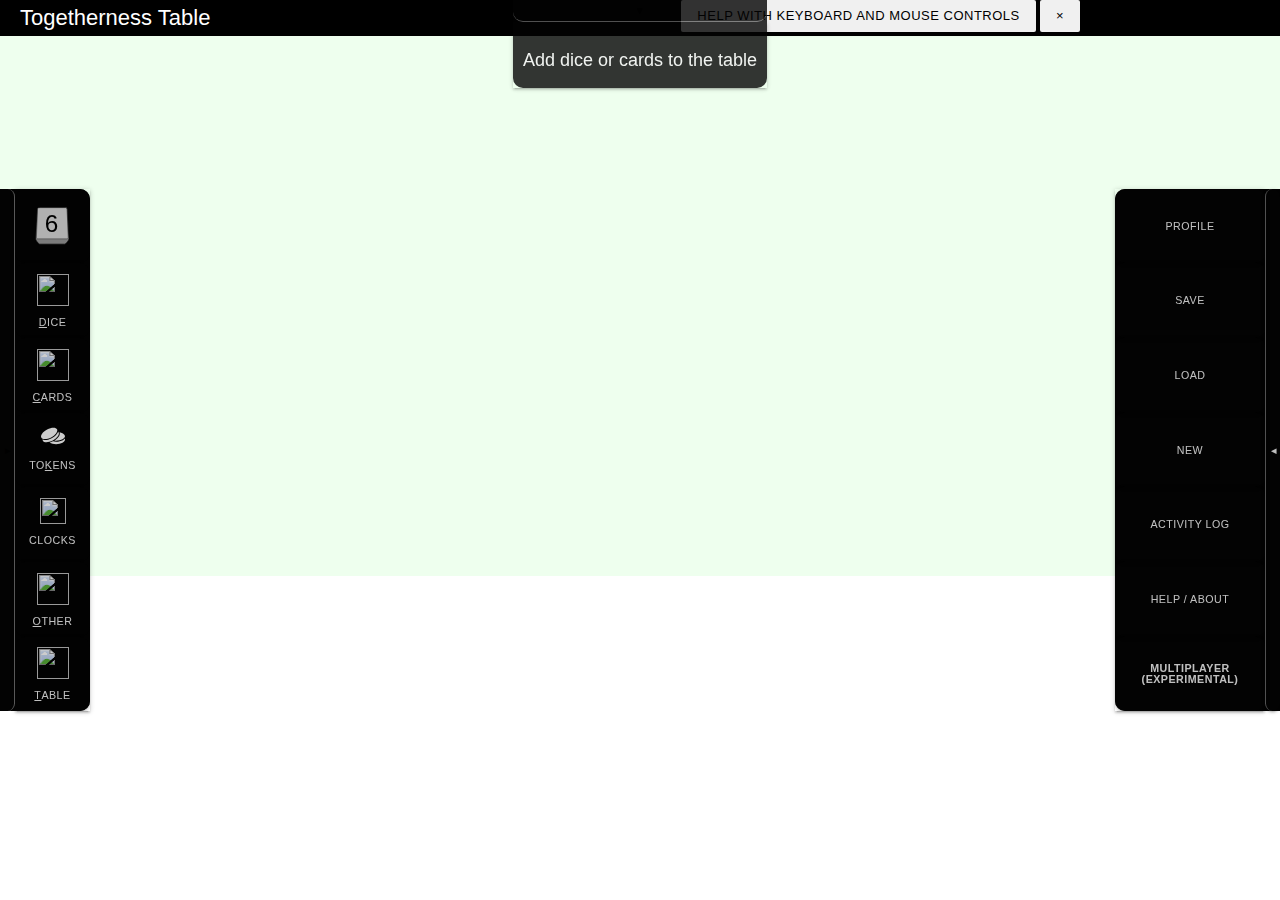
==== src/index.html @ b3a234d8 "aesthetic upgrade" ====
<html>
<head>
<title>Togetherness Table</title>
<meta charset="utf-8">

<!--
 The SVG viewport is the scrolling / panning / zooming area, so
 prevent touch events from zooming into the page
 ( from https://www.html5rocks.com/en/mobile/touchandmouse/ )
-->
<meta name="viewport" content="width=device-width,user-scalable=no">

<script src="./multiplayer.js"></script><!-- should be imported before togetherjs -->
<script src="https://togetherjs.com/togetherjs-min.js"></script>
<script src="./svg_draggable.js"></script>
<script src="./base32.js"></script>
<script src="./storage.js"></script>
<script src="./svg.js"></script>
<script src="./ui.js"></script>
<script src="./userlog.js"></script>
<script src="./index.js"></script>
<script src="./spatial.js"></script>
<script src="./js/select_box.js"></script>
<script src="./js/svg_dom_json.js"></script>
<script src="./physicsjs-full.js"></script>

<script src="https://cdnjs.cloudflare.com/ajax/libs/gsap/3.5.1/gsap.js"></script>

<!-- polyfill Promises for Internet Explorer -->
<script src="https://cdn.jsdelivr.net/npm/promise-polyfill@8/dist/polyfill.min.js"></script>

<link rel="stylesheet" type="text/css" href="animate.css">
<link rel="stylesheet" type="text/css" href="index.css">

<link rel="stylesheet" href="https://cdnjs.cloudflare.com/ajax/libs/materialize/1.0.0/css/materialize.min.css">
<script src="https://cdnjs.cloudflare.com/ajax/libs/materialize/1.0.0/js/materialize.min.js"></script>
<!--
<link rel="stylesheet" href="/lib/materialize/materialize.min.css">
<script src="/lib/materialize/materialize.min.js"></script>
-->
<script src="/lib/pouchdb.js"></script>

<style type="text/css" />
@font-face {
  font-family: SubotypeSteady;
  src: url("subotype_steady.otf") format("opentype");
}
</style>


</head>

<script>
var table_border_rect
var svg_table
var layer_bg
var layer_mats
var layer_objects
var layer_ui
var viewport
var origViewportSize


async function initNewTable() {
  if (viewport.node.querySelector('#svg_table')) {
    viewport.node.removeChild(viewport.node.querySelector('#svg_table'))
  }
  function createLayer(name) {
    layer = svg_table.group()
    layer.attr({
      id: name,
    })
    layer.addClass('layer')
    layer.addClass(name)
    return layer
  }
  let el = document.createElementNS(SVG.ns, 'svg')
  svg_table = SVG.adopt(el)
  svg_table.attr({
    id: 'svg_table',
    width: origViewportSize[0],
    height: origViewportSize[1],
  })

  pattern = svg_table.defs().pattern()
  pattern.attr({
    id: 'bg_pattern',
    width: 100,
    height: 100,
    x: 0,
    y: 0,
  })
  pattern_img = pattern.image()
  pattern_img.attr({
    id: 'bg_pattern_image',
    width: 100,
    height: 100,
    href: 'svg/bg_greentile.svg',
  })

  bgrect = svg_table.rect()
  bgrect.attr({
     id: 'table_bgrect',
     x: 0,
     y: 0,
     width: svg_table.width(),
     height: svg_table.height(),
     fill: 'url(#bg_pattern)',
     stroke: 'none',
  })
  svg_table.add(bgrect)

  let table_runner = await import_foreign_svg('svg/table_runner.svg')
  table_runner.attr({
    width: origViewportSize[0] + 300,
    height: origViewportSize[1] + 210,
    x: -150,
    y: -105,
  })
  svg_table.add(table_runner)


  layer_bg = createLayer('layer_bg')
  layer_mats = createLayer('layer_mats')
  layer_objects = createLayer('layer_objects')
  layer_ui = createLayer('layer_ui')
  viewport.add(svg_table)
  makeDraggable(SVG.adopt(byId('svg_viewport')), svg_table)
  multiplayer.initObserver('layer_mats', layer_mats.node)
  multiplayer.initObserver('layer_objects', layer_objects.node)
  multiplayer.initObserver('layer_ui', layer_ui.node)

  storage.newTable(svg_table.node)
}

async function initPreviousTable() {
  let el = await storage.loadTable(storage.getPreference('last_table'))
  svg_table = SVG.adopt(el)

  layer_bg = SVG.adopt(el.querySelector('#layer_mats'))
  layer_mats = SVG.adopt(el.querySelector('#layer_mats'))
  layer_objects = SVG.adopt(el.querySelector('#layer_objects'))
  layer_ui = SVG.adopt(el.querySelector('#layer_ui'))
  load_all_necessary_scripts(el)
  viewport.add(svg_table)
  makeDraggable(SVG.adopt(byId('svg_viewport')), svg_table)
  multiplayer.initObserver('layer_mats', layer_mats.node)
  multiplayer.initObserver('layer_objects', layer_objects.node)
  multiplayer.initObserver('layer_ui', layer_ui.node)
}

function becomeTableHost() {
  storage.newTable(svg_table.node)
}

SVG.on(document, 'DOMContentLoaded', async() => {
  storage.setDefaultPreferences()
  storage.init()

  // Override the id-generating function of the svg.js library
  SVG.eid = (name) => {
    return name + '_' + base32.short_id()
  }

  function landscapeOrPortrait() {
    let bodyEl = qs('body')
    if (bodyEl.clientHeight > bodyEl.clientWidth) {
      // 'portrait'
      origViewportSize = [800,1200]
    } else {
      // 'landscape'
      origViewportSize = [1200,800]
    }
  }
  landscapeOrPortrait()

  viewport = SVG('gamearea')
  viewport.attr({
    id: 'svg_viewport',
    overflow: 'scroll',
    width: qs('body').clientWidth,
    viewBox: `0 0 ${origViewportSize[0]} ${origViewportSize[1]}`,
  })
  viewport.style('overflow', 'scroll')
  viewport.style('background-image', 'url(svg/viewport.svg)')
  viewport.style('background-size', 'cover')

  table_border_rect = viewport.rect()
  table_border_rect.attr({
     x: -1,
     y: -1,
     rx: 0,
     ry: 0,
     width: origViewportSize[0] + 2,
     height: origViewportSize[1] + 2,
     fill: 'none',
     stroke: 'black',
     'stroke-width': 10,
     'stroke-opacity': 0.2,
  })

  if (storage.getPreference('last_table')) {
    await initPreviousTable()
  } else {
    await initNewTable()
  }

  window.addEventListener("resize", viewportToGameArea)

  // Initialize modals
  instances = M.Modal.init(document.querySelectorAll('.modal'), {
    opacity: 0.75,
  });

  ui.initializeViewport(viewport.node)
  ui.initializeDragSelectBox(viewport.node)

  storage.newViewport(viewport.node.outerHTML)

  var uiButtonObserver = new MutationObserver((mutations) => {
    // console.log('---------------mutation obs', mutations)
    ui.updateButtons()
  })
  uiButtonObserver.observe(layer_ui.node, {
    attributes: true,
    childList: true,
    subtree: true,
  })

})

var currentZoom = 1.0;
function zoom(inOrOut) {
  zooms = {
    0.5: { out: 0.5, in: 0.6 },
    0.6: { out: 0.5, in: 0.7 },
    0.7: { out: 0.6, in: 0.8 },
    0.8: { out: 0.7, in: 0.9 },
    0.9: { out: 0.8, in: 1.0 },
    1.0: { out: 0.9, in: 1.25 },
    1.25: { out: 1.0, in: 1.5 },
    1.5: { out: 1.25, in: 1.75 },
    1.75: { out: 1.5, in: 1.75 },
  }
  let oldZoom = currentZoom
  currentZoom = zooms[currentZoom][inOrOut];
  // console.log("c", currentZoom, "o", oldZoom)
  if (oldZoom === currentZoom) {
    return
  }
  let w_prime = parseInt(origViewportSize[0] * currentZoom)
  let h_prime = parseInt(origViewportSize[1] * currentZoom)
  viewport.node.setAttribute('width', w_prime)
  viewport.node.setAttribute('height', h_prime)
  viewport.node.setAttribute(
    'viewBox',
    `0 0 ${svg_table.width()} ${svg_table.height()}`
  )
  viewportToGameArea()
}

function viewportToGameArea() {
  let g = byId('gamearea')
  viewport.width(g.clientWidth)
  viewport.height(g.clientHeight)
}

function downKey(e) {
  // console.log('downkey', e)
  let pressedKey = e.key.toLowerCase()
  if (e.isComposing) { return }
  if (e.altKey || e.shiftKey || e.metaKey || e.ctrlKey) { return }
  if (e.target.selectionStart !== undefined) { // text entry or textarea
    return
  }
  let buttons = document.querySelectorAll('[accessKey=' + pressedKey +']')
  if (buttons.length > 1) {
    console.error('Two buttons have the same accessKey', x.accessKey)
    return
  } else if (buttons.length === 1) {
    buttons[0].click()
  }
}

window.addEventListener('load', () => {
  document.querySelector('body').addEventListener('keydown', downKey)
  load_profile_ui()
  loadPrototypeTokens()
  loadPrototypeDice()
  TogetherJSConfig_getUserColor = function() {
    return storage.getPreference('user_color')
  }
  TogetherJSConfig_getUserName = function() {
    return storage.getPreference('username')
  };
  TogetherJSConfig_findRoom = storage._db.name
})

</script>

<body>

<!-- ============================================================GAMEAREA -->
<!-- ==================================================================== -->
<style>
#topbar {
  width: 100%;
  height: 36px;
  background-color: #000;
  text-align: left;
}
#topbar h1 {
  line-height: 36px;
  font-size: 22px;
  color: #fff;
  margin: 0px 20px;
}
#gamearea {
  max-width: 100%;
  min-width: 80%;
  min-height: 60%;
  background-color: #efe;
}
@media screen and (max-width: 900px) {
  #gamearea {
    margin-top: 10px;
    max-width: 100vw;
    height: calc(100vh - 10px);
  }
}
</style>

<div id="topbar">
<h1>Togetherness Table</h1>
</div>
  <div id="gamearea"/>
  </div>
<!-- ==================================================================== -->
<!-- ===========================================================/GAMEAREA -->

<!-- =================================================================HUD -->
<div class="hud_overlay" id="hud_overlay_left">
<style>
.hud_overlay {
  z-index: 100;
  pointer-events: none;
}
#hud_overlay_left {
  position: fixed;
  top: 0;
  left: 0;
  bottom: 0;
  height: auto;
  display: flex;
  flex-direction: column;
  justify-content: center;
}

#hud_overlay_right {
  position: fixed;
  top: 0;
  right: 0;
  bottom: 0;
  height: auto;
  display: flex;
  flex-direction: column;
  justify-content: center;
}

#hud_overlay_top {
  position: fixed;
  top: 0;
  right: 0;
  left: 0;
  height: auto;
  display: flex;
  flex-direction: row;
  justify-content: center;
}

.hudmenu {
  pointer-events: auto;
  position: relative;
  background-color: #030303;
}

.hudmenu-left {
  border-top-right-radius: 10px;
  border-bottom-right-radius: 10px;
  display: flex;
  flex-direction: row;
}
.hudmenu-right {
  border-top-left-radius: 10px;
  border-bottom-left-radius: 10px;
  display: flex;
  flex-direction: row-reverse;
}
.hudmenu-top {
  border-bottom-left-radius: 10px;
  border-bottom-right-radius: 10px;
}

.hudmenu-left .collapsible {
  max-width: 75px;
  display: flex;
  flex-direction: column;
}
.hudmenu-right .collapsible {
  max-width: 150px;
  display: flex;
  flex-direction: column;
}
.collapsetoggle {
  line-height: 100%;
}
.hudmenu-left .collapsetoggle {
  padding: 5px;
  height: 100%;
  min-width: 10px;
  max-width: 15px;
  border: none;
  border-right: 1px solid rgb(200,200,200,0.5);
}
.hudmenu-right .collapsetoggle {
  padding: 5px;
  height: 100%;
  min-width: 10px;
  max-width: 15px;
  border: none;
  border-left: 1px solid rgb(200,200,200,0.5);
}

.hudmenu-left .collapsetoggle:after {
  content:" ▸";
}
.hudmenu-right .collapsetoggle:after {
  content:" ◂";
}
.collapsed > .collapsible {
  margin: 0px;
}
.hudmenu-left.collapsed > .collapsible {
  max-width: 0px;
}
.hudmenu-right.collapsed > .collapsible {
  max-width: 0px;
}
.hudmenu-top.collapsed > .collapsible {
  max-height: 0px;
}

@media only screen and (max-width: 900px) {
  .hudmenu {
    top: auto;
    bottom: 0;
  }
  .hudmenu-right {
    left: auto;
    right: 0;
  }
  #hud_overlay_left {
    justify-content: flex-end;
  }
  #hud_overlay_right {
    justify-content: flex-end;
  }

  .hudmenu-left {
    border-top-right-radius: 10px;
    border-top-left-radius: 10px;
    border-bottom-right-radius: 0px;
    display: flex;
    flex-direction: column-reverse;
  }
  .hudmenu-right {
    border-top-right-radius: 10px;
    border-top-left-radius: 10px;
    border-bottom-left-radius: 0px;
    display: flex;
    flex-direction: column-reverse;
  }
  .hudmenu-left .collapsetoggle {
    height: 20px;
    padding: 5px;
    width: 100%;
    min-width: 75px;
    max-width: auto;
    border: none;
    border-top: 1px solid rgb(200,200,200,0.5);
  }
  .hudmenu-right .collapsetoggle {
    height: 20px;
    padding: 5px;
    width: 100%;
    min-width: 150px;
    max-width: auto;
    border: none;
    border-top: 1px solid rgb(200,200,200,0.5);
  }
  .hudmenu-left .collapsetoggle:after {
    content:" ▲";
  }
  .hudmenu-right .collapsetoggle:after {
    content:" ▲";
  }
  .hudmenu-left.collapsed > .collapsible {
    max-width: auto;
    max-height: 0px;
  }
  .hudmenu-right.collapsed > .collapsible {
    max-width: auto;
    max-height: 0px;
  }
  .hudmenu-top.collapsed > .collapsible {
    max-height: 0px;
  }

}

.hudmenu button {
  min-width: 7em;
  min-height: 7em;
  padding: 1em;
  font-size: 8pt;
  border-radius: 10px;
  background-color: #030303;
}

.hudmenu-right button {
}
.hudmenu .btn {
  opacity: 80%;
  color: #f0f0f0;
}
.hudmenu .btn:hover {
  background-color: #000000;
  opacity: 100%;
  color: #ffffff;
}
.hudmenu .btn:focus {
  background-color: #a0a0a0;
}
.hudmenu button[accessKey]::first-letter {
  text-decoration: underline;
}
@media only screen and (max-height: 600px) {
  .hudmenu button {
    min-height: 3em;
  }
}

.collapsegroup > .collapsible {
  overflow: hidden;
  transition: 0.2s ease-out;
  margin: 0px;
  border: none;
}
.collapsetoggle:after {
  content:" ▾";
}
.collapsed > .collapsetoggle:after {
  content:"☰";
}

</style>
<script>
// Do not scroll when swiping around on a menu
window.addEventListener('load', () => {
  document.querySelectorAll('.hudmenu').forEach(el => {
    el.addEventListener('scroll', (evt) => {
      evt.preventDefault()
      evt.stopPropagation()
    })
    el.addEventListener('touchmove', (evt) => {
      evt.preventDefault()
      evt.stopPropagation()
    })
  })
  document.querySelectorAll('.hudmenu .collapsetoggle').forEach(el => {
    el.addEventListener('click', (e) => {
      cgroup = e.target.closest('.collapsegroup')
      cgroup.classList.toggle('active')
      cgroup.classList.toggle('collapsed')
    })
  })
})
</script>
</script>
<section class="hudmenu hudmenu-left collapsegroup" >
  <button class="collapsetoggle" name="toggle_table_buttons"></button>
  <div class="collapsible">

    <button id="quick_die_button" class="btn btn-small"
      onclick="ui.clickQuickButton()"
      title="Clone the selected object"
      >
      <img src="svg/v1/dice_d6.svg"  height="48" />
    </button>

    <div id="dice_button_wrapper">
    <style>
    #dice_button_slide {
      display: none;
    }
    #dice_button_slide td {
      padding: 0px;
    }
    #dice_button_wrapper:hover #dice_button_slide {
      display: inline-block;
      position: absolute;
    }
    </style>
    <button id="dice_dialog_button" class="btn btn-small modal-trigger"
      accesskey="d"
      data-target="dialog_dice"
      data-dialog-id="dialog_dice">
      <img src="img/cubes.svg" height="32" />
      <u>D</u>ice
    </button>
    <div id="dice_button_slide">
        <table><tr>
        <td>
          <button class="btn" id="slide_dice_button_d4"
            onclick="add_object('svg/v1/dice_d4.svg', {
              color: getChosenDiceColor(),
            })"
            >
            <img src="svg/v1/dice_d4.svg" height="48" />
          </button>
        </td>
        <td>
          <button class="btn" id="slide_dice_button_d6"
            onclick="add_object('svg/v1/dice_d6.svg', {
              color: getChosenDiceColor(),
            })"
            >
            <img src="svg/v1/dice_d6.svg" height="48" />
          </button>
        </td>
        <td>
          <button class="btn" id="slide_dice_button_d8"
            onclick="add_object('svg/v1/dice_d8.svg', {
              color: getChosenDiceColor(),
            })"
            >
            <img src="svg/v1/dice_d8.svg" height="48" />
          </button>
        </td>
        <td>
          <button class="btn" id="slide_dice_button_d10"
            onclick="add_object('svg/v1/dice_d10.svg', {
              color: getChosenDiceColor(),
            })"
            >
            <img src="svg/v1/dice_d10.svg" height="48" />
          </button>
        </td>
        <td>
          <button class="btn" id="slide_dice_button_d12"
            onclick="add_object('svg/v1/dice_d12.svg', {
              color: getChosenDiceColor(),
            })"
            >
            <img src="svg/v1/dice_d12.svg" height="48" />
          </button>
        </td>
        <td>
          <button class="btn" id="slide_dice_button_d20"
            onclick="add_object('svg/v1/dice_d20.svg', {
              color: getChosenDiceColor(),
            })"
            >
            <img src="svg/v1/dice_d20.svg" height="48" />
          </button>
        </td>
        </tr></table>
    </div>
    </div>
    <button id="cards_dialog_button" class="btn btn-small modal-trigger"
      accesskey="c"
      data-target="dialog_cards"
      data-dialog-id="dialog_cards">
    <img src="img/poker-hand.svg" height="32" />
    <u>C</u>ards
    </button>
    <button id="tokens_dialog_button" class="btn btn-small modal-trigger"
      accesskey="k"
      data-target="dialog_tokens"
      data-dialog-id="dialog_tokens">
      <img src="img/tokens.svg" height="26" />To<u>k</u>ens
    </button>
    <button id="clocks_dialog_button" class="btn btn-small modal-trigger"
      data-target="dialog_clocks"
      data-dialog-id="dialog_clocks">
      <img src="img/clockwork.svg" height="26" />Clocks
    </button>
    <button id="other_button" class="btn btn-small modal-trigger"
      accesskey="o"
      data-target="dialog_other"
      data-dialog-id="dialog_other">
      <img src="img/jigsaw-box.svg" height="32" />
      <u>O</u>ther
    </button>
    <button id="table_button" class="btn btn-small"
      onclick="ui_popup_dialog_table()"
      accesskey="t"
      >
      <img src="img/table.svg" height="32" />
      <u>T</u>able
    </button>
  </div>

</section>
</div> <!-- end hud_overlay_left -->


<!-- ==================================================================== -->
<div class="hud_overlay" id="hud_overlay_right">
<section class="hudmenu hudmenu-right collapsegroup">
<button class="collapsetoggle btn" name="playermenu"></button>
<div class="collapsible">

  <button id="profile_button" class="btn btn-small modal-trigger"
    title="Profile"
    data-target="dialog_profile"
    data-dialog-id="dialog_profile">
    <span class="colorsample" style="color: #ffffff00">■</span>
    <span id="profile_button_span">Profile</span>
    <span class="colorsample" style="color: #ffffff00">■</span>
  </button>

  <button id="save_button" class="btn btn-small"
    onclick="ui_popup_dialog_save()"
    data-dialog-id="dialog_save">
    Save
  </button>

  <button id="load_button" class="btn btn-small"
    onclick="ui_popup_dialog_load()"
    data-dialog-id="dialog_load">
    Load
  </button>

  <button id="new_button" class="btn btn-small"
    onclick="initNewTable()"
    >
    New
  </button>

  <button id="activity_button" class="btn btn-small modal-trigger"
    title="Log of game events"
    data-target="dialog_activity_log"
    data-dialog-id="dialog_activity_log">
    Activity Log
  </button>

  <button id="help_button" class="btn btn-small modal-trigger"
    title="Help/About this project"
    data-target="dialog_contribute"
    data-dialog-id="dialog_contribute">
    Help / About
  </button>

  <button class="btn btn-small" onclick="TogetherJS(this); return false;"
    title="Invite / Join Friends"
    id="start-togetherjs"
  ><b style="display: inline-block; line-height: 1.0">Multiplayer
  (Experimental)</b></button>

</div>
</section>
</div> <!-- end hud_overlay_right -->


<!-- ==================================================================== -->

<div class="hud_overlay" id="hud_overlay_top">
<!-- =============OBJECT ACTIONS ==================== -->
<style>
.hudmenu-top .collapsetoggle {
  width: 100%;
  border: none;
  border-bottom: 1px solid rgb(200,200,200,0.5);
}
button.collapsetoggle {
  min-height: 10px;
  padding: 5px;
}
#object_actions {
  opacity: 80%;
  color: #f0f0f0;
}
#object_actions_header {
  font-size: larger;
  padding: 0px 10px;
}
@media only screen and (max-width: 900px) {
  .hudmenu-top .collapsetoggle {
    width: 100vw;
  }
  #object_actions {
    //max-width: 200px;
  }
  #object_actions_header {
    font-size: normal;
    margin: 4px 0px;
    line-height: 100%;
  }
}
</style>
<div id="object_actions" class="hudmenu hudmenu-top collapsegroup">
  <button class="collapsetoggle" name="toggle_object_actions"></button>
  <div class="collapsible">
    <h3 id="object_actions_header">Add dice or cards to the table</h3>
    <template id="template_object_actions">
      <button class="btn btn-large">Button label</button>
    </template>
  </div>
</div>
</div> <!-- end hud_overlay_top -->


<!-- PROFILE  =============================================== PROFILE -->
  <script>
function ui_change_profile(evt) {
  name_input = byId('profile_input_name')
  color_input = byId('profile_input_color')
  if (!name_input.value) {
    return;
  }
  storage.setPreference('username', name_input.value)
  storage.setPreference('user_color', color_input.value)
  load_profile_ui()
  ui.popdown_dialog('dialog_profile')
  multiplayer.net_fire({ type: 'change_profile', data: name_input.value })
}
function load_profile_ui() {
  if (TogetherJS === undefined) {
    return
  }
  name = storage.getPreference('username') || ''
  color = storage.getPreference('user_color')
  if (!name) {
    return
  }
  TogetherJS.refreshUserData()
  TogetherJSConfig_findRoom = storage._db.name
  input = document.querySelector('#profile_input_name')
  input.value = name
  inputs = document.querySelectorAll('#profile_input_color')
  inputs.forEach(input => {
    input.value = color
  })
  profile_bs = document.querySelector('#profile_button_span')
  document.querySelectorAll('#profile_button > .colorsample').forEach((el) => {
    el.style.color = color
  })
  profile_bs.textContent = name
}
  </script>
  <div class="modal" id="dialog_profile">
    <button class="dialog_cancel btn modal-close"
      data-dialog-id="dialog_profile"
    > &#215; </button>
  <div class="modal-content">
    <label for="profile_input_name">Name</label>
    <input id="profile_input_name" type="text" value="" />
    <label for="profile_input_color">Color
    <input id="profile_input_color" type="color" value="#ffffff"
    />
    </label>
    <br />
    <button class="btn" id="dialog_profile_submit"
      onclick="ui_change_profile(this)">
      Update
    </button>
  </div>
  </div>
<!-- /PROFILE ============================================== /PROFILE -->

<!-- SAVE ============================================================ SAVE -->
  <div id="dialog_save" class="modal">
  <script>
function make_safe_svg_string() {
  let elJSON = domJSON.toJSON(
    svg_table.node,
    { domProperties: false }
  )
  let fragment = domJSON.toDOM(elJSON)
  let dd = document.createElement('div')
  dd.appendChild(fragment)
  return dd.innerHTML
}
function download_svg() {
  let svg_string = make_safe_svg_string()
  let blob = new Blob([svg_string], {type: 'image/svg+xml'})
  let tmplink = document.createElement('a')
  tmplink.href = window.URL.createObjectURL(blob)
  let filename = 'tt_' + (new Date().toISOString().substr(0,19)) + '.svg'
  tmplink.download = filename.replace(/[-: ]/g, '_')
  tmplink.click()
}
async function ui_popup_dialog_save() {
  let svg_string = make_safe_svg_string()
  textarea = byId('textarea_save_output')
  textarea.value = svg_string
  ui.popup_dialog({'data-dialog-id': 'dialog_save'})
  let nameEl = byId('local_save_name')
  nameEl.innerHTML = '<progress />'
  await storage.saveTable(svg_table.node)
  nameEl.innerHTML = `<b>${svg_table.node.dataset['dbid']}</b>`
}
  </script>
    <nav class="dialog_nav"  id="save_nav">
    <div class="nav-wrapper">
      <button class="btn dialog_cancel modal-close">
        &#215;
      </button>
      <ul class="left">
        <li><a href="#copy_and_paste">Copy/Paste</a></li>
        <li><a href="#local">Local storage</a></li>
        <li><a href="#cloud">Cloud storage</a></li>
      </ul>
    </div>
    </nav>
  <div class="modal-content">
    <section>
      <a name="copy_and_paste"></a>
      <h1 >Copy and Paste</h1>
      <textarea id="textarea_save_output" cols="82" rows=10>X</textarea>
      <div class="save_explain">
      Copy and paste the contents of this text box to a file on your computer.
      </div>
    </section>
    <section>
      <a name="download"></a>
      <h1 >Download</h1>
      <button class="btn" onclick="download_svg()">Download SVG</button>
      <div class="save_explain">
      Save to your computer.
      </div>
    </section>
    <section>
      <a name="local"></a>
      <h1 >Local storage on your browser</h1>
      <div class="save_explain">
      The table has been saved locally as <span id="local_save_name"></span>
      </div>
    </section>
    <section>
      <a name="cloud"></a>
      <h1 >Cloud storage</h1>
      <div class="save_explain">
      This feature has not been implemented yet. If you would like it to exist,
      <span style="color:teal">tweet</span> "Hey @boardcrafting, please
      make Cloud Storage work on http://1kfa.com/table ! #ttrpg #1kfa
      #featurerequest"
      <b>or</b> start participating with the development on Github
      </div>
    </section>
  </div>
  </div>
<!-- /SAVE ========================================================== /SAVE -->


<!-- LOAD ============================================================ LOAD -->
  <div id="dialog_load" class="modal">
  <script>
async function load_svg() {
  textarea = byId('textarea_load_input')
  let newDoc = new DOMParser().parseFromString(textarea.value, 'image/svg+xml')
  if (newDoc.firstChild.id !== 'svg_table') {
    alert('Save file corrupted!\n(Did you intend to add an SVG doc with the Other menu?)')
    return
  }
  load_new_table(newDoc.firstChild)
  return ui.popdown_dialog('dialog_load')
}
async function show_load_options() {
  optionList = byId('load_options')
  temp = document.querySelector('#load_options > li')
  while(optionList.firstElementChild) {
    // Clear it out - prevent memory leaks
    optionList.firstElementChild.remove()
  }
  /*
  dbs = storage.getPreference('known_dbs')
  Object.keys(dbs).reverse().forEach(key => {
    let dbMeta = dbs[key]
    let newLoadOption = temp.cloneNode(true)
    newLoadOption.innerText = `${key} ${dbMeta.creator} ${dbMeta.modified} ${dbMeta.serverUrl}`
    optionList.appendChild(newLoadOption)
  })
  */
  let tables = await storage.getAllTables()
  await tables.reverse().map(async(table) => {
    let newLoadOption = temp.cloneNode(true)
    let thumb = await storage.loadThumbnail(table)
    let loadOptionLink = newLoadOption.querySelector('a')
    loadOptionLink.innerText = `${table}`
    loadOptionLink.dataset['tableId'] = table
    loadOptionLink.appendChild(thumb)
    loadOptionLink.addEventListener('click', async (evt) => {
      let tableId = evt.target.dataset['tableId']
      let newTable = await storage.loadTable(tableId)
      await load_new_table(newTable)
      return ui.popdown_dialog('dialog_load')
    })
    optionList.appendChild(newLoadOption)
  })
}
async function ui_popup_dialog_load() {
  await show_load_options()
  textarea = byId('textarea_load_input')
  textarea.value = ''
  textarea.innerHTML = ''
  return ui.popup_dialog({'data-dialog-id': 'dialog_load'})
}
  </script>
    <nav class="dialog_nav" id="load_nav">
    <div class="nav-wrapper">
    <button class="dialog_cancel btn modal-close"
      data-dialog-id="dialog_load"
    >
      &#215;
    </button>
      <ul class="left">
        <li><a href="#copy_and_paste">Copy/Paste</a></li>
        <li><a href="#local">Local</a></li>
        <li><a href="#upload">Upload file</a></li>
      </ul>
    </div>
    </nav>
  <div class="modal-content">
    <section>
      <a name="copy_and_paste"></a>
      <h1 class="load_h1">Copy and Paste</h1>
      <textarea id="textarea_load_input" cols="82" rows=5></textarea>
      <div class="load_explain">
      Copy and paste the contents from a previously saved session into this
      text box.
      </div>
      <button class="btn btn-dialog btn-primary" onclick="load_svg()">
      Load
      </button>
    </section>
    <section>
      <a name="local"></a>
      <h1 class="load_h1">Local</h1>
      <div class="load_explain">
      Locally-saved tables:
      <style>
        .local_load_option_template > a {
          margin-bottom: 2px;
          background-color: #ddd;
        }
        .local_load_option_template > a > svg {
          margin-left: 1em;
        }
        .local_load_option_link {
          display: flex;
          flex-flow: row wrap;
          justify-content: flex-start;
          align-items: center;
        }
      </style>
      <ul id="load_options" style="font-family: courier">
        <li class="local_load_option_template">
          <a class="local_load_option_link"></a>
        </li>
      </ul>
      </div>
    </section>
    <section>
      <a name="upload"></a>
      <h1 class="load_h1">Upload file</h1>
      <div class="load_explain">
      This feature has not been implemented yet. If you would like it to exist,
      <span style="color:teal">tweet</span> "Hey @boardcrafting, please make
      file uploading
      work on http://1kfa.com/table ! #ttrpg #1kfa #featurerequest"
      <b>or</b> start participating with the development on Github
      </div>
    </section>
  </div>
  </div>
<!-- /LOAD ========================================================== /LOAD -->


<!-- TABLE  =============================================== TABLE -->
  <script>
function ui_popup_dialog_table() {
  let wInput = byId('table_width_input')
  let hInput = byId('table_height_input')
  wInput.value = svg_table.width()
  hInput.value = svg_table.height()
  return ui.popup_dialog({'data-dialog-id': 'dialog_table'})
}

function ui_change_background() {
  url_input = byId('background_url')
  if (!url_input.value) {
    return;
  }
  let width = byId('background_width').value
  let height = byId('background_height').value
  let image_el = byId('bg_pattern_image')
  image_el.setAttribute('href', url_input.value);
  image_el.setAttribute('width', width);
  image_el.setAttribute('height', height);
  let pattern_el = byId('bg_pattern')
  pattern_el.setAttribute('width', width);
  pattern_el.setAttribute('height', height);
  ui.popdown_dialog('dialog_table')
  multiplayer.push_sync()
}

function ui_change_table_size() {
  let wInput = byId('table_width_input')
  let hInput = byId('table_height_input')

  svg_table.width(parseInt(wInput.value))
  svg_table.height(parseInt(hInput.value))
  table_border_rect.width(svg_table.width() + 2)
  table_border_rect.height(svg_table.height() + 2)
  viewport.node.setAttribute(
    'viewBox',
    `0 0 ${svg_table.width()} ${svg_table.height()}`
  )

  ui.popdown_dialog('dialog_table')
  multiplayer.push_sync()
}
function set_bg(url, w, h) {
  byId('background_url').value = url
  byId('background_width').value = w
  byId('background_height').value = h
}
  </script>
  <div class="modal" id="dialog_table">
    <button class="dialog_cancel btn modal-close"
      data-dialog-id="dialog_table"
    >
      &#215;
    </button>
  <div class="modal-content">
    <section>
    <h1>Background</h1>
    Use a URL as a background.  Examples (click to use):
    <ul style="display: flex; flex-flow: row wrap; justify-content: space-evenly;">
      <li><a
        onclick="set_bg('http://www.1kfa.com/table/svg/bg_topography.svg', 600, 600)"
        ><img height="32" src="svg/bg_topography.svg" />
      <li><a
        onclick="set_bg('http://www.1kfa.com/table/svg/bg_hexagons.svg', 28, 49)"
        ><img height="32" src="svg/bg_hexagons.svg" />
      <li><a
        onclick="set_bg('http://www.1kfa.com/table/svg/bg_clouds.svg', 56, 28)"
        ><img height="32" src="svg/bg_clouds.svg" /></a>
      <li><a
        onclick="set_bg('http://www.1kfa.com/table/svg/bg_graphpaper.svg', 100, 100)"
        ><img height="32" src="svg/bg_graphpaper.svg" />
      <li><a
        onclick="set_bg('http://www.1kfa.com/table/svg/bg_winter_sun.svg', 800, 800)"
        ><img height="32" src="svg/bg_winter_sun.svg" />
      <li><a
        onclick="set_bg('http://www.1kfa.com/table/svg/bg_wiggle.svg', 52, 26)"
        ><img height="32" src="svg/bg_wiggle.svg" />
    </ul>
    <fieldset id="table_bg_input_fields">
    <label for="background_url">Enter a URL</label>
    <input id="background_url" type="url"
      value="http://www.1kfa.com/table/svg/bg_topography.svg"
    />
    <label for="background_width">Width</label>
    <input id="background_width" type="number" min="1" value="100" />
    <label for="background_width">Height</label>
    <input id="background_height" type="number" min="1" value="100" />
    </fieldset>
    <button class="btn" id="dialog_bg_submit"
      onclick="ui_change_background()">
      Change Background URL
    </button>
    </section>
    <section>
    <h1>Size</h1>
    <fieldset id="table_size_input_fields">
    <label>
      <span >Width:</span>
      <input id="table_width_input" type="number"
        min="500"
        max="10000"
        value="10"/>
    </label>
    <label>
      <span >Height:</span>
      <input id="table_height_input" type="number"
        min="500"
        max="10000"
        value="10"/>
    </label>
    </fieldset>
    <br />
    <button id="dialog_table_size_submit"
      class="btn"
      onclick="ui_change_table_size()">
      Change Size
    </button>
    </section>
  </div>
  </div>
<!-- /TABLE ============================================== /TABLE -->


<!-- TEXT_INPUT  =============================================== TEXT_INPUT -->

  <div class="modal" id="dialog_text_input">
    <script>

function ui_popup_text_input(el, name, currentVal, eventToFire) {
  let template = byId('popup_text_input_template')
  let inputDiv = template.cloneNode(true)
  template.parentElement.appendChild(inputDiv)
  inputDiv.style.display = 'block'
  inputDiv.id = 'popup_text_input'
  var submitButton = inputDiv.querySelector('#dialog_text_input_submit')

  submitButton.addEventListener('click', (evt) => {
      var target = el
      target.dispatchEvent( new CustomEvent(eventToFire, {
        bubbles: true,
        detail: {
          inputValue: inputDiv.querySelector('#text_input_input').value,
        }
      }))
      inputDiv.remove()
      ui.popdown_dialog('dialog_text_input')
  });

  byId('text_input_label_text').textContent = name
  inputDiv.querySelector('#text_input_input').value = currentVal
  return ui.popup_dialog({'data-dialog-id': 'dialog_text_input'})
}
    </script>
    <button class="dialog_cancel btn modal-close"
      data-dialog-id="dialog_text_input"
    >
      &#215;
    </button>
  <div id="popup_text_input_template" class="modal-content"
    style="display:none"
  >
    <fieldset id="text_input_fields">
    <label id="text_input_label" >
      <span id="text_input_label_text">Enter text:</span>
      <input id="text_input_input" type="text" value="x"/>
    </label>
    </fieldset>
    <br />
    <button id="dialog_text_input_submit">
      Change
    </button>
  </div>
  </div>
<!-- /TEXT_INPUT  ============================================= /TEXT_INPUT -->

<!-- PROPERTIES  =============================================== PROPERTIES -->

  <div class="modal" id="dialog_properties">
    <script>
function ui_popup_button() {
  var allSel = svg_table.select('[data-ui-marked]').members
  if (allSel.length !== 1) {
    alert('You must mark exactly 1 object to edit its properties');
    return
  }
  var el = allSel[0].node.firstChild;
  return ui_popup_properties(el, {'data-dialog-id': 'dialog_properties'})
}

function ui_popup_properties(el, dialog_specifier) {
  var submitButton = byId('dialog_properties_submit')
  var attrs = SVG.adopt(el).attr()

  submitButton.addEventListener('click', (evt) => {
      var target = el

      var inputs = document.getElementsByClassName('properties_input')
      Array.prototype.map.call(inputs, (input) => {
        var name = g(input, 'name')
        if (name) {
          //console.log('setting', target, name, input.value)
          s(target, name, input.value);
        }
      });

      ui.popdown_dialog('dialog_properties')
  });

  fieldset = byId('properties_fields')
  // first, clean up earlier messes
  var to_remove = []
  fieldset.childNodes.forEach((el) => {
    if (!el.classList || !el.classList.contains('template')) {
      to_remove.push(el)
    }
  });
  to_remove.map((el) => { el.remove() });

  inputTemplate = byId('properties_input_template')
  labelTemplate = byId('properties_label_template')
  Object.keys(attrs).map((key) => {
    input = inputTemplate.cloneNode(true)
    label = labelTemplate.cloneNode(false)
    s(label, 'id', 'properties_label_' + key)
    label.innerText = key;
    label.appendChild(input)
    s(input, 'name', key)
    s(input, 'id', 'properties_' + key)
    s(input, 'value', attrs[key])
    if (key.indexOf('data-') !== -1 ) {
      s(input, 'disabled', 'disabled')
    }
    input.classList.add('properties_input')
    input.classList.remove('template')
    label.classList.remove('template')
    fieldset.appendChild(label)
  })
  return ui.popup_dialog(dialog_specifier)
}
    </script>
    <button class="dialog_cancel btn modal-close"
      data-dialog-id="dialog_properties"
    >
      &#215;
    </button>
  <div class="modal-content">
    <fieldset id="properties_fields">
    <label id="properties_label_template" class="template" >
      Template
      <input id="properties_input_template" class="template" type="text" value="x"/>
    </label>
    </fieldset>
    <br />
    <button id="dialog_properties_submit">
      Change
    </button>
  </div>
  </div>
<!-- /PROPERTIES  ============================================= /PROPERTIES -->


<!-- DIALOG_DICE ============================================= DIALOG_DICE -->

  <div class="modal" id="dialog_dice">
  <style>
  @media only screen and (max-width: 900px) {
    .modal table .btn {
      padding: 0px;
    }
  }
  .dice_section {
    margin-bottom: 80px;
  }
  #dialog_dice .dice_input_table .dice_quantity {
    width: 40%;
  }
  </style>
    <script>

function add_dtype(dtype, inputEl, center, serializedState) {
  // console.log("add dtype", dtype, 'state', serializedState)
  num = parseInt(inputEl.value) || 0
  for( var i=0; i < num; i++ ) {
    add_object(
      'svg/v1/dice_' + dtype +'.svg',
      {
        // Wrap 'center' in a new array to avoid async bugs
        'offset': [center[0], center[1]],
        'color': getChosenDiceColor(),
        'serializedState': serializedState,
      },
    )
    center[0] = center[0] + 90
    center[1] = center[1] + 10
  }
  inputEl.value = 0
}

function diceIncrement(dtype) {
  el = byId('dice_input_' + dtype)
  num = parseInt(el.value) || 0
  el.value = num + 1
  return true
}

function ui_submit_dice(section) {
  //console.log('submit', section)
  center = [0, 0]
  if (section === 'sw') {
    dtypes = [
      'sw_setback', 'sw_boost',
      'sw_difficulty', 'sw_ability',
      'sw_challenge', 'sw_proficiency',
      'sw_force'
    ]
    dtypes.forEach((dtype) => {
      add_dtype(dtype, byId('dice_input_' + dtype), center)
    })
  } else if (section === 'fudge') {
    dtypes = ['fudge_d6',]
    dtypes.forEach((dtype) => {
      add_dtype(dtype, byId('dice_input_' + dtype), center)
    })
  } else if (section === 'spiral') {
    dtypes = ['spiral',]
    dtypes.forEach((dtype) => {
      add_dtype(dtype, byId('dice_input_' + dtype), center)
    })
  } else if (section === 'nsided') {
    add_dtype(
      'dn', byId('dice_input_dn'), center,
      document.querySelector('#dn_prototype svg')
    )
  } else if (section === 'user') {
    add_dtype(
      'dsymbol', byId('dice_input_dsymbol'), center,
      {
        faces: byId('dice_input_dsymbol_faces').value
      }
    )
  } else if (section === 'image') {
    add_dtype(
      'dimage', byId('dice_input_dimage'), center,
      {
        urls: byId('dice_input_dimage_urls').value,
        values: byId('dice_input_dimage_values').value,
      }
    )
  } else {
    dtypes = ['d4', 'd6', 'd8', 'd10', 'd0', 'd00', 'd12', 'd20']
    dtypes.forEach((dtype) => {
      add_dtype(dtype, byId('dice_input_' + dtype), center)
    })
  }
  ui.popdown_dialog('dialog_dice')
}

function alterD10Variant(variant='d10') {
  btnEl = document.querySelector('#dice_button_d10')

  imgEl = btnEl.querySelector('img')
  imgEl.setAttribute('src', `svg/v1/dice_${variant}.svg`) // TODO why no work???

  document.querySelector('#dice_input_d10').setAttribute('type', 'hidden')
  document.querySelector('#dice_input_d0').setAttribute('type', 'hidden')
  document.querySelector('#dice_input_d00').setAttribute('type', 'hidden')
  document.querySelector('#d10_variants_tab_d10').removeAttribute('disabled')
  document.querySelector('#d10_variants_tab_d0').removeAttribute('disabled')
  document.querySelector('#d10_variants_tab_d00').removeAttribute('disabled')

  document.querySelector(`#dice_input_${variant}`).setAttribute('type', 'number')
  document.querySelector(`#d10_variants_tab_${variant}`).setAttribute('disabled', 'disabled')
  btnEl.setAttribute('onclick', `diceIncrement('${variant}')`)

}

    </script>
    <nav class="dialog_nav" id="dialog_dice_nav">
    <div class="nav-wrapper">
      <button class="dialog_cancel btn modal-close"
        data-dialog-id="dialog_dice"
      >
        &#215;
      </button>
      <ul class="left">
        <li><a href="#standard">Standard Dice</a></li>
        <li><a href="#sw">SW / Genesys Dice</a></li>
        <li><a href="#fudge">FUDGE Dice</a></li>
        <li><a href="#nsided">N-Sided Dice</a></li>
        <li><a href="#user">User-defined Dice</a></li>
        <li><a href="#image">Image Dice</a></li>
      </ul>
    </div>
    </nav>
  <div class="modal-content">
    <section class="color_section">
      <script>
      function dice_color_change(evt) {
        spec_color = byId('dice_input_color').value;
        radio = document.querySelector('[name=dice_color_radio]:checked')
        spec_color = document.querySelector('#dice_input_color')
        // console.log('here', evt, spec_color, radio)
        spec_color.disabled = (radio.id !== 'dice_color_radio_specify')
        // console.log(spec_color)
      }
      function getChosenDiceColor() {
        radio = document.querySelector('[name=dice_color_radio]:checked')
        spec_color = document.querySelector('#dice_input_color')
        user_color = storage.getPreference('user_color')
        if (radio.id === 'dice_color_radio_specify') {
          return spec_color.value
        } else {
          return user_color
        }
      }
      </script>
      <label for="dice_color_radio_player">
      <input type="radio"
        checked="true"
        onchange="dice_color_change()"
        name="dice_color_radio" id="dice_color_radio_player" />
      <span>Player's Color
      <div>
        <input class="btn-flat"
          id="profile_input_color" type="color" disabled="true" value="#ffffff"/>
      </div>
      </span>
      </label>

      <label for="dice_color_radio_specify">
      <input type="radio"
        onchange="dice_color_change()"
        name="dice_color_radio" id="dice_color_radio_specify" />
      <span>Specify Color
      <div>
        <input class="btn" disabled
          onchange="dice_color_change()"
          id="dice_input_color" type="color" value="#ffffff" />
      </div>
      </span>
      </label>

    </section>
    <section class="dice_section" id="standard_dice_section">
      <a name="standard"></a>
      <h1 id="standard_dice_h1">Standard Dice</h1>
      <!--
      <label for="dice_text_input">Add dice via text specification</label>
      <input id="dice_text_input" type="text" placeholder="1d10, 2d20"/>
      -->
      <table class="dice_input_table"><tr>
      <td>
        <button class="btn" id="dice_button_d4" onclick="diceIncrement('d4')">
          <img src="svg/v1/dice_d4.svg" width="24" height="24" />
        </button>
        &#215;
        <input class="dice_quantity" id="dice_input_d4" type="number" min="0"
          value="0"/>

      </td>
      <td>
        <button class="btn" id="dice_button_d6" onclick="diceIncrement('d6')">
          <img src="svg/v1/dice_d6.svg" width="24" height="24" />
        </button>
        &#215;
        <input id="dice_input_d6" type="number" class="dice_quantity" min="0" value="0"/>
      </td>
      <td>
        <button class="btn" id="dice_button_d8" onclick="diceIncrement('d8')">
          <img src="svg/v1/dice_d8.svg" width="24" height="24" />
        </button>
        &#215;
        <input id="dice_input_d8" type="number" class="dice_quantity" min="0" value="0"/>
      </td>
      <td>
        <button class="btn" id="dice_button_d10" onclick="diceIncrement('d10')">
          <img src="svg/v1/dice_d10.svg" width="24" height="24" />
        </button>
        &#215;
        <input id="dice_input_d10" type="number" class="dice_quantity" min="0" value="0"/>
        <input id="dice_input_d0" type="hidden" class="dice_quantity" min="0" value="0"/>
        <input id="dice_input_d00" type="hidden" class="dice_quantity" min="0" value="0"/>
        <br />
        <style>
        #d10_variants_tabs > .btn-flat {
          font-size: 10px;
          line-height: 10px;
          height: 24px;
          padding-left: 10px;
          padding-right: 10px;
          text-transform: none;
        }
        </style>
        <div id="d10_variants_tabs">
          <button id="d10_variants_tab_d10"
            class="btn btn-flat" onclick="alterD10Variant('d10')" disabled>d10</button>
          <button id="d10_variants_tab_d0"
            class="btn btn-flat" onclick="alterD10Variant('d0')">d0</button>
          <button id="d10_variants_tab_d00"
            class="btn btn-flat" onclick="alterD10Variant('d00')">d00</button>
        </div>
      </td>
      <td>
        <button class="btn" id="dice_button_d12" onclick="diceIncrement('d12')">
          <img src="svg/v1/dice_d12.svg" width="24" height="24" />
        </button>
        &#215;
        <input id="dice_input_d12" type="number" class="dice_quantity" min="0" value="0"/>
      </td>
      <td>
        <button class="btn" id="dice_button_d20" onclick="diceIncrement('d20')">
          <img src="svg/v1/dice_d20.svg" width="24" height="24" />
        </button>
        &#215;
        <input id="dice_input_d20" type="number" class="dice_quantity" min="0" value="0"/>
      </td>
      </tr></table>
      <button id="dialog_submit_standard" onclick="ui_submit_dice('standard')"
        class="btn modal-close">
        Submit
      </button>
    </section>
    <section class="dice_section" id="sw_dice_section">
      <a name="sw"></a>
      <h1 id="sw_dice_h1">SW / Genesys Dice</h1>
      <table class="dice_input_table"><tr>
      <td>
        <button class="btn" id="dice_button_sw_setback" onclick="diceIncrement('sw_setback')">
          <img src="svg/v1/dice_sw_setback.svg" width="24" height="24" />
        </button>
        &#215;
        <input id="dice_input_sw_setback" type="number" class="dice_quantity" min="0" value="0"/>
      </td>
      <td>
        <button class="btn" id="dice_button_sw_boost" onclick="diceIncrement('sw_boost')">
          <img src="svg/v1/dice_sw_boost.svg" width="24" height="24" />
        </button>
        &#215;
        <input id="dice_input_sw_boost" type="number" class="dice_quantity" min="0" value="0"/>
      </td>
      <td>
        <button class="btn" id="dice_button_sw_difficulty" onclick="diceIncrement('sw_difficulty')">
          <img src="svg/v1/dice_sw_difficulty.svg" width="24" height="24" />
        </button>
        &#215;
        <input id="dice_input_sw_difficulty" type="number" class="dice_quantity" min="0" value="0"/>
      </td>
      <td>
        <button class="btn" id="dice_button_sw_ability" onclick="diceIncrement('sw_ability')">
          <img src="svg/v1/dice_sw_ability.svg" width="24" height="24" />
        </button>
        &#215;
        <input id="dice_input_sw_ability" type="number" class="dice_quantity" min="0" value="0"/>
      </td>
      <td>
        <button class="btn" id="dice_button_sw_challenge" onclick="diceIncrement('sw_challenge')">
          <img src="svg/v1/dice_sw_challenge.svg" width="24" height="24" />
        </button>
        &#215;
        <input id="dice_input_sw_challenge" type="number" class="dice_quantity" min="0" value="0"/>
      </td>
      <td>
        <button class="btn" id="dice_button_sw_proficiency" onclick="diceIncrement('sw_proficiency')">
          <img src="svg/v1/dice_sw_proficiency.svg" width="24" height="24" />
        </button>
        &#215;
        <input id="dice_input_sw_proficiency" type="number" class="dice_quantity" min="0" value="0"/>
      </td>
      <td>
        <button class="btn" id="dice_button_sw_force" onclick="diceIncrement('sw_force')">
          <img src="svg/v1/dice_sw_force.svg" width="24" height="24" />
        </button>
        &#215;
        <input id="dice_input_sw_force" type="number" class="dice_quantity" min="0" value="0"/>
      </td>
      </tr></table>
      <button id="dialog_submit_sw" onclick="ui_submit_dice('sw')"
        class="btn modal-close">
        Submit
      </button>
    </section>
    <section class="dice_section" id="fudge_dice_section">
      <a name="fudge"></a>
      <h1 id="fudge_dice_h1">FUDGE (FATE) Dice</h1>
      <table class="dice_input_table"><tr>
      <td>
        <button class="btn" id="dice_button_fudge_d6" onclick="diceIncrement('fudge_d6')">
          <img src="svg/v1/dice_fudge_d6.svg" width="24" height="24" />
        </button>
        &#215;
        <input id="dice_input_fudge_d6" type="number" class="dice_quantity" min="0" value="0"/>
      </td>
      </tr></table>
      <button id="dialog_submit_fudge" onclick="ui_submit_dice('fudge')"
        class="btn modal-close">
        Submit
      </button>
    </section>
    <section class="dice_section" id="spiral_dice_section">
      <a name="spiral"></a>
      <h1 id="spiral_dice_h1"><a href="https://www.spiraldice.com"
      >Spiral Dice</a></h1>
      <table class="dice_input_table"><tr>
      <td>
        <button class="btn" id="dice_button_spiral" onclick="diceIncrement('spiral')">
          <img src="svg/v1/dice_spiral.svg" width="24" height="24" />
        </button>
        &#215;
        <input id="dice_input_spiral" type="number" class="dice_quantity" min="0" value="0"/>
      </td>
      </tr></table>
      <button id="dialog_submit_spiral" onclick="ui_submit_dice('spiral')"
        class="btn modal-close">
        Submit
      </button>
    </section>
    <section class="dice_section" id="nsided_dice_section">
      <a name="nsided"></a>
      <h1 id="nsided_dice_h1">N-Sided Dice</h1>
      <table class="dice_input_table"><tr>
      <td id="dice_cell_dn">

        <script>
function alterFaces(el) {
  // console.log(el.value)
  return make_prototype('svg/v1/dice_dn.svg')
  .then(p => {
    facesTspan = p.querySelector('#tspan_num_faces')
    facesTspan.textContent = 'd' + parseInt(el.value)
    showTspan = p.querySelector('#tspan_numeric_value')
    showTspan.textContent = parseInt(el.value)

    temp = document.querySelector('#dn_prototype')
    while(temp.firstElementChild) {
      // Clear it out - prevent memory leaks
      temp.firstElementChild.remove()
    }
    temp.appendChild(p)

    svg_dn = document.querySelector('#svg_dn')
    svg_dn.style.display = 'block'

    useEl = document.querySelector('#svg_dn use')
    useEl.setAttributeNS(SVG.xlink, 'href', '#' + p.id)
  })
}
function loadPrototypeDice() {
  return alterFaces(document.querySelector('#dice_input_dn_num_faces'))
  .then(() => {
    return alterD10Variant()
  });
}
        </script>

        <label for="dice_input_dn_num_faces">
        How many faces?
        <input
          id="dice_input_dn_num_faces" type="text" value="100" size="3"
          oninput="alterFaces(this)"
          max="999" min="2"
          style="width:auto"
        />
        </label><br />
        N-Sided Dice:
        <button class="btn" id="dice_button_dn" onclick="diceIncrement('dn')">
          <template id="dn_prototype">
          </template>
          <svg style="" id="svg_dn" viewbox="0 0 100 100" width="24" height="24" >
            <use xlink:href="#dice_dn_object" />
          </svg>
        </button>
        &#215;
        <input id="dice_input_dn" type="number" class="dice_quantity" min="0" value="0"/>
      </td>
      </tr>
      </table>
      <button id="dialog_submit_nsided" onclick="ui_submit_dice('nsided')"
        class="btn modal-close">
        Submit
      </button>

    </section>
    <section class="dice_section" id="user_dice_section">

      <a name="user"></a>
      <h1 id="user_dice_h1">User-Defined Dice</h1>
        <style>
        #user_dice_section #dice_input_dsymbol_faces {
          height: 6rem;
          width: 10rem;
          text-align: center;
          word-wrap: normal;
        }
        </style>

      <table class="dice_input_table"><tr>
      <td id="dice_cell_dn">
        <table><tr style="border:none">
        <td>
        <textarea
          id="dice_input_dsymbol_faces"
          name="dice_input_dsymbol_faces"
          rows="6"
          cols="10"
        ></textarea>
        </td>
        <th>
        On each line, enter numbers, letters or emoji. Blank lines will be
        interpreted as empty faces.
        </th>
        </tr></table>

        User-Defined Dice:
        <button class="btn" id="dice_button_dsymbol" onclick="diceIncrement('dsymbol')">
          <img id="img_dice_dsymbol" src="svg/v1/dice_dsymbol.svg" width="24" height="24" />
        </button>
        &#215;
        <input id="dice_input_dsymbol" type="number" class="dice_quantity" min="0" value="0"/>

      </td>
      </tr>
      </table>
      <button id="dialog_submit_user" onclick="ui_submit_dice('user')"
        class="btn modal-close">
        Submit
      </button>

    </section>
    <section class="dice_section" id="image_dice_section">

      <a name="image"></a>
      <h1 id="image_dice_h1">Image Dice</h1>
        <style>
        #image_dice_section #dice_input_dimage_faces {
          height: 6rem;
          width: 10rem;
          text-align: center;
          word-wrap: normal;
        }
        </style>

      <table class="dice_input_table"><tr>
      <td id="dice_cell_dn">
        <table><tr style="border:none">
        <th>
        On each line, enter a URL to an image.
        Blank lines will be interpreted as empty faces.
        </th>
        <th>
        On each line, enter a value (numeric or text) corresponding to the URL.
        Blank lines will be interpreted as 0.
        Values entered will work with the Dynamic Trays.
        </th>
        </tr>
        <tr>
        <td>
        <textarea
          id="dice_input_dimage_urls"
          name="dice_input_dimage_urls"
          rows="8"
          cols="50"
        >https://www.1kfa.com/table/img/pips1.png
https://www.1kfa.com/table/img/pips2.png
https://www.1kfa.com/table/img/pips3.png
https://www.1kfa.com/table/img/pips4.png
https://www.1kfa.com/table/img/pips5.png
https://www.1kfa.com/table/img/pips6.png</textarea>
        </td>
        <td>
        <textarea
          id="dice_input_dimage_values"
          name="dice_input_dimage_values"
          rows="8"
          cols="10"
        >
        1
        2
        3
        4
        5
        6
        </textarea>
        </td>
        <th>
        </tr></table>

        Image Dice:
        <button class="btn" id="dice_button_dimage" onclick="diceIncrement('dimage')">
          <img id="img_dice_dimage" src="svg/v1/dice_dimage.svg" width="24" height="24" />
        </button>
        &#215;
        <input id="dice_input_dimage" type="number" class="dice_quantity" min="0" value="0"/>

      </td>
      </tr>
      </table>
      <button id="dialog_submit_image" onclick="ui_submit_dice('image')"
        class="btn modal-close">
        Submit
      </button>
    </section>
  </div>
  </div>

<!-- END DIALOG_DICE ====================================== END DIALOG_DICE -->


<!-- SVGFILE =========================================================== SVGFILE -->

  <div class="modal" id="dialog_svgfile">
    <script>

function ui_submit_svgfile(evt) {
  textarea = byId('svgfile_body')

  allowJS = byId('dialog_svgfile').querySelector(
    'input[name=allow_javascript]:checked'
  )
  if (allowJS.value !== 'yes') {
    newDoc = new DOMParser().parseFromString(textarea.value, 'image/svg+xml')
    defanged = domJSON.toJSON(newDoc.firstChild)
    newDoc = domJSON.toDOM(defanged)
    body = newDoc.firstChild.outerHTML
  } else {
    body = textarea.value
  }

  _import_foreign_svg(body)
  .then(nest => {
    add_to_layer_objects(nest, {})
    ui.popdown_dialog('dialog_svgfile')
  })
}

    </script>
    <button class="dialog_cancel btn modal-close"
      data-dialog-id="dialog_svgfile"
    >
      &#215;
    </button>
  <div class="modal-content">
      <p><b>What is an SVG?</b>
        Fundamentally, an SVG is just a simple text file that tells the
        computer how to draw an image using shapes, the same way HTML is
        just a text file that tells the computer how to render a web page.
        <a href="https://www.w3schools.com/graphics/svg_intro.asp">Find out
        more here.</a>
      </p>
      <p>
        You can create your drawings with Free programs like
        <a href="https">Inkscape</a>
        or websites like
        <a href="https://svg-edit.github.io/svgedit/editor/svg-editor.html">SVGEdit</a>
      </p>
      <label>
      <input name="allow_javascript" type="radio" checked value="yes" />
      <span>Allow JavaScript (JavaScript not usable by others in multiplayer)</span>
      </label>
      <br />
      <label>
      <input name="allow_javascript" type="radio" value="no" />
      <span>Safety mode</span>
      </label>
      <p>
    <textarea id="svgfile_body"
      cols="82" style="font-family:monospace"
      onLoad="textareaFit(this)"
      onInput="textareaFit(this)"></textarea>
<script>
function textareaFit(e) {
  // console.log(e)
  const tx = document.querySelector('#svgfile_body')
  tx.style.height = 'auto'
  tx.style.height = Math.max(40, Math.min(200, tx.scrollHeight))
}
</script>
    <div class="load_explain">
    Copy and paste the contents from an SVG file into this
    text box.
    </div>
    <br />
    <button id="dialog_submit" onclick="ui_submit_svgfile(this)"
      class="btn modal-close">
      Create
    </button>
    <p>
    <i>Note:</i> Some great SVG files can be found at <a
      href="https://game-icons.net" target="_">game-icons.net</a> and <a
      href="https://thenounproject.com" target="_">Noun Project</a>.
  <hr />
  <section>
  <h3>Examples:</h3>
  <p>Try pasting this into the box:</p>
  <pre>
&lt;svg xmlns="http://www.w3.org/2000/svg"
  x="0" y="0" width="100" height="100"&gt;
  &lt;rect x="25" y="25" width="50" height="50" style="fill:#ff0000" /&gt;
  &lt;script
    type="text/javascript"
    data-namespace="myThing"
  &gt;&lt;![CDATA[

myThing = {

  menu: {
    'Change Color': {
      eventName: 'changeMyColor',
      applicable: (elem) =&gt; { return true },
      uiLabel: (elem) =&gt; { return 'Change Color To Green' },
      handler: function(evt) {
        // Note - "handler" must be written as a traditional function,
        // not an arrow-function, so that "this" is bound correctly
        // console.log('Changing color!')
        this.querySelector('rect').style['fill'] = '#00ff00'
      },
    },
  },

}

]]&gt;&lt;/script&gt;
&lt;/svg&gt;
  </pre>
  </section>
  </div>
  </div>

<!-- END SVGFILE =================================================== END SVGFILE -->


<!-- RECT =========================================================== RECT -->

  <div class="modal" id="dialog_rect">
    <script>


function make_rect(attrs) {
  var rect = layer_objects.rect()
  let sid = base32.short_id()
  rect.attr(Object.assign({
    'data-app-url': '#rect_' + sid,
    id: 'rect_' + sid,
    rx: 0,
    ry: 0,
    x: 0.5,
    y: 0.5,
    width: 100,
    height: 50,
    fill: '#fff59d',
    stroke: 'black',
    'fill-opacity': 0.9,
    'stroke-opacity': 0.9,
    'stroke-width': 1,
  }, attrs))

  var nest = layer_objects.element('svg', SVG.Container)
  //nest.attr(Object.assign({
  nest.attr({
    'data-app-url': '#nest',
    'id': 'o_' + rect.attr('id'), // special ID
    'width': rect.width() + 1,
    'height': rect.width() + 1,
  })
  //}, attrs))
  nest.addClass('draggable-group')
  nest.addClass('o_rect')

  nest.add(rect)
  return nest;
}

function ui_submit_rect(evt) {
  w = parseInt(byId('rect_input_width').value);
  h = parseInt(byId('rect_input_height').value);
  color = byId('rect_input_color').value;
  if (!w || !h || !color ) {
    return;
  }
  var nest = make_rect({
    width: w,
    height: h,
    fill: color,
  });
  add_to_layer_objects(nest)
  ui.popdown_dialog('dialog_rect')
}

    </script>
    <button class="dialog_cancel btn modal-close"
      data-dialog-id="dialog_rect"
    >
      &#215;
    </button>
  <div class="modal-content">
    <label for="rect_input_width">Width</label>
    <input id="rect_input_width" type="text" value="100"/>
    <br />
    <label for="rect_input_height">Height</label>
    <input id="rect_input_height" type="text" value="50"/>
    <br />
    <label for="rect_input_color">Color
    <input id="rect_input_color" type="color" value="#ff9000" />
    </label>
    <br />
    <button id="dialog_submit" onclick="ui_submit_rect(this)"
      class="btn modal-close">
      Create
    </button>
  </div>
  </div>

<!-- END RECT =================================================== END RECT -->

<!-- IMAGE =========================================================== IMAGE -->
  <div class="modal" id="dialog_image">
    <script>
function image_object_add() {
  let serializedState = qs('#svg_image_object')
  add_object( 'svg/v1/image_object.svg',
    {
      'serializedState': serializedState,
    },
  )
  ui.popdown_dialog('dialog_image')
}
function updateImagePrototype(target) {
  el = qs('#svg_image_object .internal_image')
  el.setAttribute('href', target.value)
}
  </script>
    <button class="dialog_cancel btn modal-close"
      data-dialog-id="dialog_image"
    >
      &#215;
    </button>
  <div class="modal-content">
    <label>
      <div style="display: inline-block" id="button_image_object">
          <svg id="svg_image_object" viewbox="0 0 100 100" width="24" height="24" >
            <image href="img/image.png" width="100" height="100"
              class="internal_image"
            />
          </svg>
      </div>
      Image URL
    <input
        id="input_image_url" type="text"
        placeholder="https://www.1kfa.com/table/img/image.png"
        pattern="http.*"
        onInput="updateImagePrototype(this)"
    />
    </label>
    <br />
    <button id="dialog_submit" onclick="image_object_add()"
      class="btn modal-close">
      Create
    </button>
    <br />
    <i>Note:</i> Some great images can be found on <a
      href="https://en.wikipedia.org/wiki/Wikipedia:Featured_pictures">Wikipedia</a>
    <br />
    Once added to the table, images can be <b>resized by double-clicking</b>.
  </div>
  </div>
<!-- END IMAGE =================================================== END IMAGE -->


<!-- TEXT =========================================================== TEXT -->

  <div class="modal" id="dialog_text">
    <script>

function make_text(content, color, bgcolor) {
  var padding = 8
  var text = layer_objects.plain('')
  var tspan = text.tspan(content)
  let sid = base32.short_id()
  text.attr({
    'data-app-url': '#text_' + sid,
    id: 'text_' + sid,
    fill: color ? color : '#000000',
    x: 0,
    y: 0,
    'stroke-opacity': 0,
    'font-weight': 'normal',
    'font-size': '12pt',
  })
  var bbox = text.bbox()
  text.y(padding/2)
  text.x(padding/2)

  var rect = layer_objects.rect()
  rect.attr({
    id: 'rect_' + text.attr('id'), // special ID
    rx: 5,
    ry: 5,
    fill: bgcolor ? bgcolor : '#ffffff',
    'fill-opacity': 0.5,
    'stroke-opacity': 0,
    width: bbox.width + padding,
    height: bbox.height + padding,
  })
  rect.addClass('text-rect')

  var nest = layer_objects.element('svg', SVG.Container)
  nest.attr({
    'data-app-url': '#nest',
    'id': 'o_' + text.attr('id'), // special ID
    x: 0,
    y: 0,
    width: rect.width(),
    height: rect.height() * 2,
  })
  nest.addClass('draggable-group')
  nest.addClass('o_text')

  rect.y(rect.y() + (rect.height()/2))
  nest.add(rect)
  text.y(text.y() + (rect.height()/2))
  nest.add(text)

  return nest;
}

function ui_submit_text(evt) {
  let c = byId('text_input_content').value;
  let color = byId('text_input_color').value;
  let bgcolor = byId('text_input_bgcolor').value;
  if (!c || !color ) {
    return;
  }
  var nest = make_text(c, color, bgcolor)
  add_to_layer_objects(nest)
  ui.popdown_dialog('dialog_text')
}

    </script>
    <button class="dialog_cancel btn modal-close"
      data-dialog-id="dialog_text"
    >
      &#215;
    </button>
  <div class="modal-content">
    <label for="text_input_content">Content</label>
    <input id="text_input_content" type="text" value="" Placeholder="Hello World"/>
    <br />
    <label for="text_input_color">Color
    <input id="text_input_color" type="color" value="#000080"
    />
    </label>
    <br />
    <label for="text_input_bgcolor">Background Color
    <input id="text_input_bgcolor" type="color" value="#ffffff"
    />
    </label>
    <br />
    <button id="dialog_submit" onclick="ui_submit_text(this)"
      class="btn modal-close">
      Create
    </button>
  </div>
  </div>

<!-- END TEXT =================================================== END TEXT -->


<!-- CIRCLE ========================================================CIRCLE -->

  <div class="modal" id="dialog_ellipse">
    <script>

function make_ellipse(attrs) {
  let ellipse = layer_objects.ellipse()
  let sid = base32.short_id()
  ellipse.attr(Object.assign({
    'data-app-url': '#ellipse_' + sid,
    id: 'ellipse_' + sid,
    rx: 100,
    ry: 50,
    cx: 50,
    cy: 50,
    fill: '#fff59d',
    stroke: 'black',
    'fill-opacity': 0.9,
    'stroke-opacity': 0.9,
    'stroke-width': 1,
  }, attrs))
  ellipse.x(ellipse.x() + 1)
  ellipse.y(ellipse.y() + 1)

  var nest = layer_objects.element('svg', SVG.Container)
  nest.attr(Object.assign({
    'data-app-url': '#nest_' + sid,
    'id': 'o_' + ellipse.attr('id'), // special ID
    'width': ellipse.width() + 2,
    'height': ellipse.height() + 2,
  }, attrs))
  nest.addClass('draggable-group')
  nest.addClass('o_ellipse')

  nest.add(ellipse)

  return nest;
}

function ui_submit_ellipse(evt) {
  w = parseInt(byId('ellipse_input_width').value);
  h = parseInt(byId('ellipse_input_height').value);
  color = byId('ellipse_input_color').value;
  if (!w || !h || !color ) {
    return
  }
  var nest = make_ellipse({
    rx: w / 2,
    ry: h / 2,
    cx: w / 2,
    cy: h / 2,
    fill: color,
  })
  add_to_layer_objects(nest)
  ui.popdown_dialog('dialog_ellipse')
}

    </script>
    <button class="dialog_cancel btn modal-close"
      data-dialog-id="dialog_ellipse"
    >
      &#215;
    </button>
  <div class="modal-content">
    <label for="ellipse_input_width">Width</label>
    <input id="ellipse_input_width" type="text" value="100"/>
    <br />
    <label for="ellipse_input_height">Height</label>
    <input id="ellipse_input_height" type="text" value="50"/>
    <br />
    <label for="ellipse_input_color">Color
    <input id="ellipse_input_color" type="color" value="#ff9000"
    />
    </label>
    <br />
    <button id="dialog_submit" onclick="ui_submit_ellipse(this)"
      class="btn modal-close">
      Create
    </button>
  </div>
  </div>

<!-- END CIRCLE =============================================== END CIRCLE -->


<!-- OTHER ======================================================= OTHER -->

  <div class="modal" id="dialog_other">
  <style>
#dialog_other section button {
  min-width: 7em;
  min-height: 7em;
  padding: 1em;
  font-size: 8pt;
  border-radius: 10px;
  background-color: #030303;
}

#dialog_other section .btn {
  opacity: 80%;
  color: #f0f0f0;
}
#dialog_other section .btn:hover {
  background-color: #000000;
  opacity: 100%;
  color: #ffffff;
}
@media only screen and (max-height: 600px) {
  #dialog_other section  button {
    min-height: 3em;
  }
}
</style>
    <button class="dialog_cancel btn modal-close" data-dialog-id="dialog_other"
    > &#215; </button>
    <nav class="dialog_nav">
    <div class="nav-wrapper">
      <ul class="left">
        <li><a href="#drawing">Drawing</a></li>
        <li><a href="#dynamic_tray">Dynamic Tray</a></li>
        <li><a href="#mats">Mats</a></li>
      </ul>
    </div>
    </nav>
    <div class="modal-content">
    <section id="drawing_section">
      <a name="drawing"></a>
      <h1 id="drawing_h1">Drawing</h1>
      <button id="svgfile_button" class="btn btn-small modal-trigger modal-close"
        data-target="dialog_svgfile"
        data-dialog-id="dialog_svgfile">
        <img src="img/svgfile.svg" height="26" />SVG File
      </button>
      <button id="rect_button" class="btn btn-small modal-trigger modal-close"
        data-target="dialog_rect"
        data-dialog-id="dialog_rect">
        <img src="img/rect.svg" height="26" />Rectangle
      </button>
      <button id="ellipse_button" class="btn btn-small modal-trigger modal-close"
        data-target="dialog_ellipse"
        data-dialog-id="dialog_ellipse">
        <img src="img/ellipse.svg" height="26" />Circle
      </button>
      <button id="text_button" class="btn btn-small modal-trigger modal-close"
        data-target="dialog_text"
        data-dialog-id="dialog_text">
        <img src="img/text.svg" height="26" />Text
      </button>
      <button id="image_button" class="btn btn-small modal-trigger modal-close"
        data-target="dialog_image"
        data-dialog-id="dialog_image">
        <img src="img/image.svg" height="26" />Image
      </button>
      <!--
      <button id="random_table_button" class="btn btn-small modal-trigger modal-close"
        data-target="dialog_random_table"
        data-dialog-id="dialog_random_table">
        + Random Table
      </button>
      -->
    </section>
    <section id="dynamic_tray_section">
      <a name="dynamic_tray"></a>
      <h1 id="dynamic_tray_h1">Dynamic Tray</h1>
      <p>
      Dynamic Trays will automatically do calculations based on
      the dice (or other objects like text) placed inside them
      </p>
      <button class="btn btn-small modal-close"
        onclick="add_object('svg/v1/tray_sum.svg')">
        Sum
      </button>
      <button class="btn btn-small modal-close"
        onclick="add_object('svg/v1/tray_count.svg')">
        Count
      </button>
      <button class="btn btn-small modal-close"
        onclick="add_object('svg/v1/tray_modifier.svg')">
        Modifier
      </button>
      <button class="btn btn-small modal-close"
        onclick="add_object('svg/v1/tray_best.svg')">
        Best-of
      </button>
      <button class="btn btn-small modal-close"
        onclick="add_object('svg/v1/tray_sorter.svg')">
        Sorter
      </button>
      <button class="btn btn-small modal-close"
        onclick="add_object('svg/v1/tray_tabulate.svg')">
        Tabulate
      </button>
      <button class="btn btn-small modal-close"
        onclick="add_object('svg/v1/tray_explode.svg')">
        Explode
      </button>
      <button class="btn btn-small modal-close"
        onclick="add_object('svg/v1/tray_median.svg')">
        Median
      </button>
      <button class="btn btn-small modal-close"
        onclick="add_object('svg/v1/tray_genesys.svg')">
        Genesys
      </button>
    </section>
    <section id="mats_section">
      <a name="mats"></a>
      <h1 id="mats_h1">Mats</h1>
      <p>
      Mats go beneath other objects and have snap-to behaviour
      </p>
      <button class="btn btn-small modal-close"
        onclick="add_mat('svg/v1/mat_gridpaper.svg')">
        Grid Paper
      </button>
      <button class="btn btn-small modal-close"
        onclick="add_mat('svg/v1/mat_chessboard.svg')">
        Chessboard
      </button>
    </section>
    </div>
  </div>

<!-- END OTHER =============================================== END OTHER -->

<!-- CARDS ======================================================= CARDS -->

  <div class="modal" id="dialog_cards">
  <script>
function ui_submit_card() {
  inputEl = byId('card_input_card_code')
  if (!inputEl.checkValidity()) {
    return
  }
  card_code = inputEl.value
  add_object('svg/v1/single_poker_card.svg',
    { 'serializedState': card_code },
  )
  inputEl.value = ''
  ui.popdown_dialog('dialog_cards')
}
  </script>
    <button class="dialog_cancel btn modal-close" data-dialog-id="dialog_cards"
    > &#215; </button>
    <div class="modal-content">
    <section id="decks_section">
      <a name="decks"></a>
      <h1 class="decks_h1">Decks</h1>
      <button class="btn btn-small modal-close"
        onclick="add_object('svg/v1/poker_deck_mobile.svg')">
        + Poker Deck
      </button>
      <button class="btn btn-small modal-close"
        onclick="add_object('svg/v1/tarot_deck.svg')">
        + Tarot Deck
      </button>
      <button class="btn btn-small modal-close"
        onclick="add_object('svg/v1/deckahedron_deck.svg')">
        + Deckahedron
      </button>
    </section>
    <section id="cards_section">
      <a name="single"></a>
      <h1 class="single_h1">Single poker card</h1>
      <style>
      #card_input_card_code:invalid {
        border: solid red;
      }
      </style>
      <label>
        Enter card "code", or blank for a random card.
        Each card is new and not from a deck, so repeats may happen.
      <input
          id="card_input_card_code" type="text" placeholder="3h" size="3"
          title="A rank-suit card code. Like 'Ac' for the Ace of Clubs"
          pattern="1?[0-9ajqkAJQK][hcdsHCDS]"
      />
      </label>
      <button id="dialog_submit_single_card" onclick="ui_submit_card()"
        class="btn">
        + Card
      </button>
    </section>
    </div>
  </div>

<!-- END CARDS =============================================== END CARDS -->

<!-- CLOCKS ======================================================= CLOCKS -->

  <div class="modal" id="dialog_clocks">
    <button class="dialog_cancel btn modal-close" data-dialog-id="dialog_clocks"
    > &#215; </button>
    <div class="modal-content">
    <section id="clocks_section">
      <button class="btn btn-small modal-close"
        onclick="add_object('svg/v1/clock_4.svg')">
        + 4-Clock
      </button>
      <button class="btn btn-small modal-close"
        onclick="add_object('svg/v1/clock_6.svg')">
        + 6-Clock
      </button>
      <button class="btn btn-small modal-close"
        onclick="add_object('svg/v1/clock_8.svg')">
        + 8-Clock
      </button>
      <button class="btn btn-small modal-close"
        onclick="add_object('svg/v1/clock_10.svg')">
        + 10-Clock
      </button>
      <button class="btn btn-small modal-close"
        onclick="add_object('svg/v1/clock_12.svg')">
        + 12-Clock
      </button>
    </section>
    </div>
  </div>

<!-- END CLOCKS =============================================== END CLOCKS -->

<!-- TOKENS ======================================================= TOKENS -->

  <div class="modal" id="dialog_tokens">
    <style>
#dialog_tokens section .tokens_quantity {
  width: 50%;
}
.frontback_table tr *:nth-child(2) {
  background-color: #f0f0f0;
}
.frontback_table td {
  max-width: 40em;
}
    </style>
    <script>
function resetPrototypeButton(buttonEl, proto) {
  temp = buttonEl.querySelector(`#${buttonEl.id} > template`)
  while(temp.firstElementChild) {
    // Clear it out - prevent memory leaks
    temp.firstElementChild.remove()
  }
  temp.appendChild(proto)
  useEl = buttonEl.querySelector(`#${buttonEl.id} > svg use`)
  useEl.setAttribute('href', '#' + proto.id)
}
function alterSolidColorToken() {
  return make_prototype('svg/v1/token_solidcolor.svg')
  .then(p => {
    frontColor = document.querySelector('#token_solidcolor_input_color_front').value
    backColor = document.querySelector('#token_solidcolor_input_color_back').value
    frontEl = SVG.adopt(p.querySelector('#token_front'))
    frontEl.fill(frontColor)
    backEl = SVG.adopt(p.querySelector('#token_back'))
    backEl.fill(backColor)

    buttonEl = document.querySelector('#token_solidcolor_button')
    resetPrototypeButton(buttonEl, p)
  })
}
function alterImageToken() {
  return make_prototype('svg/v1/token_image.svg')
  .then(p => {
    frontUrl = document.querySelector('#token_image_input_front').value
    backUrl = document.querySelector('#token_image_input_back').value
    frontExampleEl = document.querySelector('#token_image_example_front')
    backExampleEl = document.querySelector('#token_image_example_back')
    frontEl = p.querySelector('#token_front')
    backEl = p.querySelector('#token_back')
    frontEl.setAttribute('href', frontUrl)
    backEl.setAttribute('href', backUrl)
    frontExampleEl.setAttribute('src', frontUrl)
    backExampleEl.setAttribute('src', backUrl)

    buttonEl = document.querySelector('#token_image_button')
    resetPrototypeButton(buttonEl, p)
  })
}
function alterCustomSVGToken() {
  return make_prototype('svg/v1/token_customsvg.svg')
  .then(p => {
    buttonEl = document.querySelector('#token_customsvg_button')
    placeholderEl = SVG.adopt(buttonEl.querySelector(`#${buttonEl.id} > svg`))

    frontData = document.querySelector('#token_customsvg_input_front').value
    placeholderEl.svg('<g>' + frontData + '</g>')
    newFrontGroup = placeholderEl.node.lastElementChild
    newFrontGroup.remove()
    // console.log('nfg', newFrontGroup)
    front_g = SVG.adopt(p.querySelector('#token_front'))
    // console.log('removing', front_g.node.lastElementChild)
    front_g.node.lastElementChild.remove()
    front_g.node.appendChild(newFrontGroup)

    backData = document.querySelector('#token_customsvg_input_back').value
    placeholderEl.svg('<g>' + backData + '</g>')
    newBackGroup = placeholderEl.node.lastElementChild
    newBackGroup.remove()
    // console.log('nbg', newBackGroup)
    backSVG = SVG.adopt(p.querySelector('#token_back'))
    // console.log('removing', backSVG.node.lastElementChild)
    backSVG.node.lastElementChild.remove()
    backSVG.node.appendChild(newBackGroup)

    resetPrototypeButton(buttonEl, p)
  })
}
function loadPrototypeTokens() {
  alterSolidColorToken()
  alterImageToken()
  alterCustomSVGToken()
}
function token_add(buttonEl) {
  //console.log('buttonEl is', buttonEl)
  let serializedState = buttonEl.querySelector('template svg')
  let quantityEl = buttonEl.parentNode.querySelector('.tokens_quantity')
  let num = parseInt(quantityEl.value) || 1
  let center = [0,0]
  //console.log('adding ', num, 'tokens')
  for( var i=0; i < num; i++ ) {
    add_object(
      serializedState.dataset.appUrl,
      {
        // Wrap 'center' in a new array to avoid async bugs
        'offset': [center[0], center[1]],
        'serializedState': serializedState,
      },
    )
    center[0] = center[0] + 90
    center[1] = center[1] + 10
  }
  quantityEl.value = 1
}
    </script>
    <button class="dialog_cancel btn modal-close" data-dialog-id="dialog_tokens"
    > &#215; </button>
    <nav class="dialog_nav">
    <div class="nav-wrapper">
      <ul class="left">
        <li><a href="#solidcolor">Solid Color</a></li>
        <li><a href="#imagetoken">Image Token</a></li>
        <li><a href="#customsvg">Custom SVG</a></li>
      </ul>
    </div>
    </nav>
    <div class="modal-content">

    <section id="tokens_solidcolor_section">
      <a name="solidcolor"></a>
      <h1 id="solidcolor_h1">Solid color</h1>
      <table id="token_solidcolor_table" class="frontback_table"><tr>
        <th>
          <label for="token_solidcolor_input_color_front">
          Front
          </label>
        </th>
        <th>
          <label for="token_solidcolor_input_color_back">
          Back
          </label>
        </th>
        </tr><tr>
        <td>
          <input id="token_solidcolor_input_color_front" type="color" value="#ffff00"
            onchange="alterSolidColorToken(this)"
          />
        </td>
        <td>
          <input id="token_solidcolor_input_color_back" type="color" value="#ff0000"
            onchange="alterSolidColorToken(this)"
          />
        </td>
      </tr></table>
      <input id="token_solidcolor_input_quantity" class="tokens_quantity"
        type="number" min="1" max=30" value="1"/>
      <button id="token_solidcolor_button" class="btn modal-close"
        onclick="token_add(this)">
        <template id="token_solidcolor_prototype">
        </template>
        <svg style="display:inline-block;" id="svg_token_solidcolor"
          viewbox="0 0 80 90" width="24" height="24" >
          <use xlink:href="#token_solidcolor_object" />
        </svg>
        Create
      </button>
    </section>

    <section id="tokens_imagetoken_section">
      <a name="imagetoken"></a>
      <h1 id="imagetoken_h1">Image token</h1>
      <i>Note:</i> Some great images can be found on <a href="https://en.wikipedia.org/wiki/Wikipedia:Featured_pictures">Wikipedia</a>
      <table id="token_image_table" class="frontback_table"><tr>
        <th>
          <label for="token_image_input_front">
          Front
          </label>
        </th>
        <th>
          <label for="token_image_input_back">
          Back
          </label>
        </th>
        </tr><tr>
        <td>
          <img id="token_image_example_front"
          width="50" height="50" src="img/image.png" />
          <input id="token_image_input_front" type="url"
            value="img/image.png"
            onchange="alterImageToken(this)"
          />
        </td>
        <td>
          <img id="token_image_example_back"
          width="50" height="50" src="img/image.png" />
          <input id="token_image_input_back" type="url"
            value="img/image.png"
            onchange="alterImageToken(this)"
          />
        </td>
      </tr></table>
      <input id="token_image_input_quantity" class="tokens_quantity"
        type="number" min="1" max=30" value="1"/>
      <button id="token_image_button" class="btn modal-close"
        onclick="token_add(this)">
        <template id="token_image_prototype">
        </template>
        <svg style="display:inline-block;" id="svg_token_image"
          viewbox="0 0 80 90" width="24" height="24" >
          <use xlink:href="#token_image_object" />
        </svg>
        Create
      </button>
    </section>

    <section id="tokens_customsvg_section">
      <a name="customsvg"></a>
      <h1 id="customsvg_h1">Custom SVG</h1>
      <table id="token_customsvg_table" class="frontback_table"><tr>
        <th>
          <label for="token_customsvg_input_front">
          Front
          </label>
        </th>
        <th>
          <label for="token_customsvg_input_back">
          Back
          </label>
        </th>
        </tr><tr>
        <td>
          <textarea id="token_customsvg_input_front"
            onchange="alterCustomSVGToken(this)"
          >
          </textarea>
        </td>
        <td>
          <textarea id="token_customsvg_input_back"
            onchange="alterCustomSVGToken(this)"
          >
          </textarea>
        </td>
      </tr></table>
      <input id="token_customsvg_input_quantity" class="tokens_quantity"
        type="number" min="1" max=30" value="1"/>
      <button id="token_customsvg_button" class="btn modal-close"
        onclick="token_add(this)">
        <template id="token_customsvg_prototype">
        </template>
        <svg style="display:inline-block;" id="svg_token_customsvg"
          viewbox="0 0 80 90" width="24" height="24" >
          <use xlink:href="#token_customsvg_object" />
        </svg>
        Create
      </button>
    </section>
    <section>
    <h3>Examples:</h3>
    <p>Try pasting these into the box:</p>
      <table id="token_examples_table" class="frontback_table"><tr>
        <tr>
        <td colspan="2">
        Try this for the front / back in order to create a "poker chip"
        token that will interact with Dynamic Tray to do things like
        quickly calculate their sum.
        </td>
        </tr>
        <tr>
        <td>
          <pre>
&lt;circle
  r=&quot;36&quot; cy=&quot;45&quot; cx=&quot;40&quot;
  fill=&quot;black&quot;
/&gt;
&lt;text x=&quot;24&quot; y=&quot;65&quot;
  fill=&quot;white&quot;
  style=&quot;font-size:60px&quot;&gt;
&lt;tspan&gt;5&lt;/tspan&gt;
&lt;/text&gt;
          </pre>
        </td>
        <td>
          <pre>
&lt;circle
  r=&quot;36&quot; cy=&quot;45&quot; cx=&quot;40&quot;
  fill=&quot;white&quot;
/&gt;
&lt;text x=&quot;24&quot; y=&quot;65&quot;
  fill=&quot;black&quot;
  style=&quot;font-size:60px&quot;&gt;
&lt;tspan&gt;5&lt;/tspan&gt;
&lt;/text&gt;
          </pre>
        </td>
        </tr>
        <tr>
        <td colspan="2">
        Standee-style tokens can be made with the 
        <a href="https://www.heroforge.com/">HeroForge</a>
        customization tool or with
        <a href="https://blush.design/collections/open-peeps/pose-standing">OpenPeeps</a>
        (which is nicer because it lets you just copy the URL)
        <img src="img/standee_hero_front.png" height="32" />
        </td>
        </tr>
        <tr>
        <td>
          <pre>
&lt;image href=&quot;img/standee_hero_front.png&quot;
  width=&quot;80&quot; height=&quot;100&quot;
/&gt;
          </pre>
        </td>
        <td>
          <pre>
&lt;image href=&quot;https://blush.design/api/download?shareUri=zesJJD5hU&amp;s=0%7ED08B5B&amp;w=400&amp;h=400&amp;fm=png&quot;
  width=&quot;80&quot; height=&quot;100&quot;
/&gt;
          </pre>
        </td>
        </tr>
      </table>
    </section>
    </div>
  </div>

<!-- END TOKENS =============================================== END TOKENS -->

<!-- ACTIVITY LOG =============================================== ACTIVITY LOG -->
  <div class="modal" id="dialog_activity_log">
    <style>
      #activity_log_list li {
        background: #ddd;
        border-radius: 5px;
        display: flex;
        height: 80px;
        justify-content: space-between;
        list-style: none;
        margin-bottom: 4px;
        padding: 9px 9px 0 9px;
        text-align: right;
      }
      #activity_log_list li:nth-child(even) {
        background: #bbb;
      }
      .activity_item div {
        font-size: 24px;
        display: flex;
        align-items: center;
      }
      .activity_item span {
        padding-right: 8px;
      }
      #activity_log svg {
        vertical-align: bottom;
      }
      .activity_item .player_name {
        text-shadow: 1px 1px white;
      }
    </style>

    <nav class="dialog_nav"  id="activity_log_nav">
      <div class="nav-wrapper">
      <button class="btn dialog_cancel modal-close">
        &#215;
      </button>
      </div>
    </nav>
    <div class="modal-content">
      <section id="activity_log_section">
        <a name="activity_log"></a>
        <h1 id="activity_log_h1">Activity Log</h1>
        <ol id="activity_log_list"></ol>

        <template id="template_activity_item">
          <li class="activity_item">
            <div class="timestamp"></div>
            <div>
              <span class="player_name"></span>
              <span class="player_action"></span>
              <svg class="before_node"></svg>
              <span>&#9758;</span>
              <svg class="after_node"></svg>
            </div>
          </li>
        </template>

      </section>
    </div>
  </div>
<!-- /ACTIVITY LOG ============================================== /ACTIVITY LOG -->

<!-- CONTRIBUTE =============================================== CONTRIBUTE -->
  <div class="modal" id="dialog_contribute">
   <b>Did Togetherness Table help you today?</b>
   <p>If you enjoy this tool, you can spread the love:</p>
    <nav class="dialog_nav" id="contribute_nav">
    <div class="nav-wrapper">
      <button class="dialog_cancel btn modal-close"
        data-dialog-id="dialog_contribute"
      >
        &#215;
      </button>
      <ul class="left">
        <li><a href="#recognize">Spread the word</a></li>
        <li><a href="#develop">Contribute time</a></li>
        <li><a href="#donate">Donate to related causes</a></li>
        <li><a href="#controls">Help with controls</a></li>
      </ul>
    </div>
    </nav>
  <div class="modal-content">
    <section>
      <a name="controls"></a>
      <h1 class="contribute_h1">Controls</h1>
        To roll dice, either click on them once, then press the Roll button,
        or double-click on them. (Tap or double-tap on mobile devices).
      </p>
      <p>
        There are also keyboard shortcuts for most actions. You can type
        <b>r</b> to roll all the dice you have selected.
      <p>
        To remove cards from a deck, double-click on the deck so that you
        see the dashed border.
        The same technique works to remove objects from Dynamic Trays.
      </p>
      <p>
        Some objects, like Dynamic Trays, can be resized. To resize,
        double-click an object, then drag the gray square handle in the
        lower corner.
      </p>
      <p>
        To select multiple dice, hold <b>Shift</b> and click on each one.
        Otherwise, you can drag a selection box that covers all the objects
        you're targeting.
      </p>
      <p>
        To zoom in/out, hold <b>Ctrl</b> and roll your mouse wheel.
      </p>
    </section>
    <section>
      <a name="recognize"></a>
      <h1 class="contribute_h1">Give some recognition</h1>
      <div class="contribute_explain">
      If you do the whole social media thing:
      <a href="https://twitter.com/home?status=Thanks be to @boardcrafting for
      hosting https://www.1kfa.com/table !">By tweeting a tweet</a> or
      <a href="https://mastodon.social/">tooting a toot</a>.
      <p>
      If you've got a Github account, you can
      <a href="https://github.com/sjbrown/togetherness">"star" this project</a>
      or
      <a href="https://github.com/sjbrown/togetherness">report an issue</a>
      </div>
    </section>
    <section>
      <a name="develop"></a>
      <h1 class="contribute_h1">Contribute to the codebase</h1>
      <div class="contribute_explain">
      Speaking of Github, you can
      <a href="https://github.com/sjbrown/togetherness">fork and contribute to this project</a>
      </div>
    </section>
    <section>
      <a name="donate"></a>
      <h1 class="contribute_h1">Donate</h1>
      <div class="contribute_explain">
      This is built on top of TogetherJS, a free, open-source project created by
      the Mozilla Foundation. They need money to continue making great software
      like this.
      <a href="https://donate.mozilla.org/en-US/">Donate to Mozilla here.</a>
      </div>
    </section>
  </div>
  </div>
<!-- /CONTRIBUTE ============================================== /CONTRIBUTE -->


<!-- HINT CONTROLS ======================================== HINT CONTROLS -->
<div id="hint_controls">
  <style>
#hint_controls {
  position: absolute;
  top: 0;
  right: 200px;
  display: none;
}
  </style>
  <script>
window.addEventListener('load', () => {
  if (storage.getPreference('dismissHintControls') !== 'yes') {
    document.querySelector('#hint_controls').style.display = 'block'
  }
})
function dismissHintControls() {
  storage.setPreference('dismissHintControls', 'yes')
  document.querySelector('#hint_controls').style.display = 'none'
}
  </script>
  <button id="hint_controls_button" class="btn btn-small modal-trigger"
    data-target="dialog_contribute"
    data-dialog-id="dialog_contribute">
    Help with keyboard and mouse controls
  </button>
  <button id="hint_controls_dismiss" class="btn btn-small"
   onclick="dismissHintControls()"
  >
  &#215;
  </button>
</div>
<!-- /HINT CONTROLS ======================================== /HINT CONTROLS -->


  <menu type="context" id="gamemenu">
    <template id="template_menuitem">
      <menuitem label="X"
      ></menuitem>
    </template>
  </menu>


<!-- =========================FOOTER==================== -->
<style>

#footer {
  flex-shrink: 0;
  display: flex;
  flex-direction: column;
  min-width: 80%;
  overflow: scroll;
  max-height: 100px;
}
@media screen and (max-width: 1200px) {
  #footer {
    min-width: 100%;
  }
}


.footerbar.inactive {
  animation: slide-out 0.5s forwards;
  visibility: collapse;
  padding: 0px 0px;
}

.footerbar {
  width: 100%;
  padding: 4px 10px;
  transition: background-color 2s;
  transition: transform 2s;
}

.graybg {
  background-color: #a0a0a0;
}

.bluebg {
  background-color: rgb(0, 149, 221);
}

.whitebg {
  background-color: #f0f0f0;
}

.footerbar h3 {
  display: inline;
}

</style>
  <div id="footer">
    <!-- =============SHARE URL BAR ==================== -->
    <div id="share_url_bar" class="inactive footerbar whitebg">
    <style>

     #share_url_bar td {
       padding: 0px;
       border-radius: 0px;
     }
     #share_url_bar tr {
       border: 0px;
     }
     #share_url_label {
       font-size: larger;
       margin-right: 40px;
     }
    </style>
      <table
      title="Share this URL with your friends and have them join you"
      >
      <tr>
      <td>
      <span id="share_url_label">Share URL:</span>
      </td>
      <td>
      <style>
      #share_url {
        font-family: monospace;
        display: inline-block;
        background-color: transparent;
        border: none;
        font-size: inherit;
        height: inherit;
        margin: inherit;

      }
      </style>
      <input id="share_url" value="" />
      </td>
      <td>
      <script>
      function copyURLToClipboard() {
        copyText = document.getElementById('share_url')
        /* Select the text field */
        copyText.select()
        copyText.setSelectionRange(0, 99999) /*For mobile devices*/
        document.execCommand("copy")
      }
      </script>
      <button id="share_url_copy_button" class="btn btn-small"
        onClick="copyURLToClipboard()"
      >Copy URL</button>
      </td>
      </tr>
      </table>
    </div>
    <!-- =================================DEBUG======================= -->
    <div id="debug_bar" class="footerbar inactive graybg debug_none">
    <script>
    window.addEventListener('load', () => {
      let q = new URLSearchParams(window.location.search)
      if (q.get('debug') === '1') {
        DEBUG = 1
        let bar = document.querySelectorAll('.debug_none').forEach(el => {
          el.classList.remove('debug_none')
          el.classList.remove('inactive')
        })
      }
    })
    </script>
    <style>
    .debug_none {
      display: none;
    }
    </style>
        <pre id="debug_bar_log">
        </pre>
    </div>
  </div>

</body>
</html>
---- src/index.css ----
body {
  padding-left: 0px;
  padding-right: 0px;
}

body .btn {
  background-color: #f0f0f0;
  color: black;
}

body .btn:hover {
  background-color: #ffffcf;
}

body .btn:focus {
  background-color: #cbc26d;
}

body button[accessKey]::first-letter {
  text-decoration: underline;
}

.nav-wrapper {
  background-color: #0c0c0c;
  opacity: 85%;
  display: flex;
  justify-content: space-between;
}

.modal h1 {
  font-size: larger;
  font-weight: bold;
  margin-left: 10px;
  margin-bottom: 1rem;
}

.modal section {
  margin-bottom: 3rem;
  border-left: solid 1px gray;
  padding-left: 24px;
}

dialog {
  position: absolute;
  top: 10%;
  left: 10%;
  max-width: 70%;
}
dialog label {
  display: block;
}

dialog nav {
  font-size: small;
}

dialog nav a {
  display: inline-block;
  background-color: #ddd;
}

dialog h1 {
  font-size: larger;
  font-weight: bold;
}

#gamearea {
  background-color: #efe;
  min-width: 80%;
  min-height: 60%;
  /*ddheight: 500px;
  */
}

.static {
  cursor: not-allowed;
}
.draggable, .draggable-group {
  cursor: move; /* fallback if grab is unsupported */
  cursor: grab;
}
.draggable:active, .draggable-group:active {
  cursor: grabbing;
}

.template {
  display: none;
}

#buttongroup_add {
  display: inline-block;
}

#buttongroup_menu {
  display: inline-block;
  margin-left: 20px;
}

@media screen and (max-width: 1200px) {
  #buttongroup_menu {
    float: right;
    margin-left: 0px;
    padding-left: 10px;
    padding-right: 10px;
    background-color: white;
    display: inline-block;
  }

  body {
    padding-left: 0px;
    padding-right: 0px;
  }
}
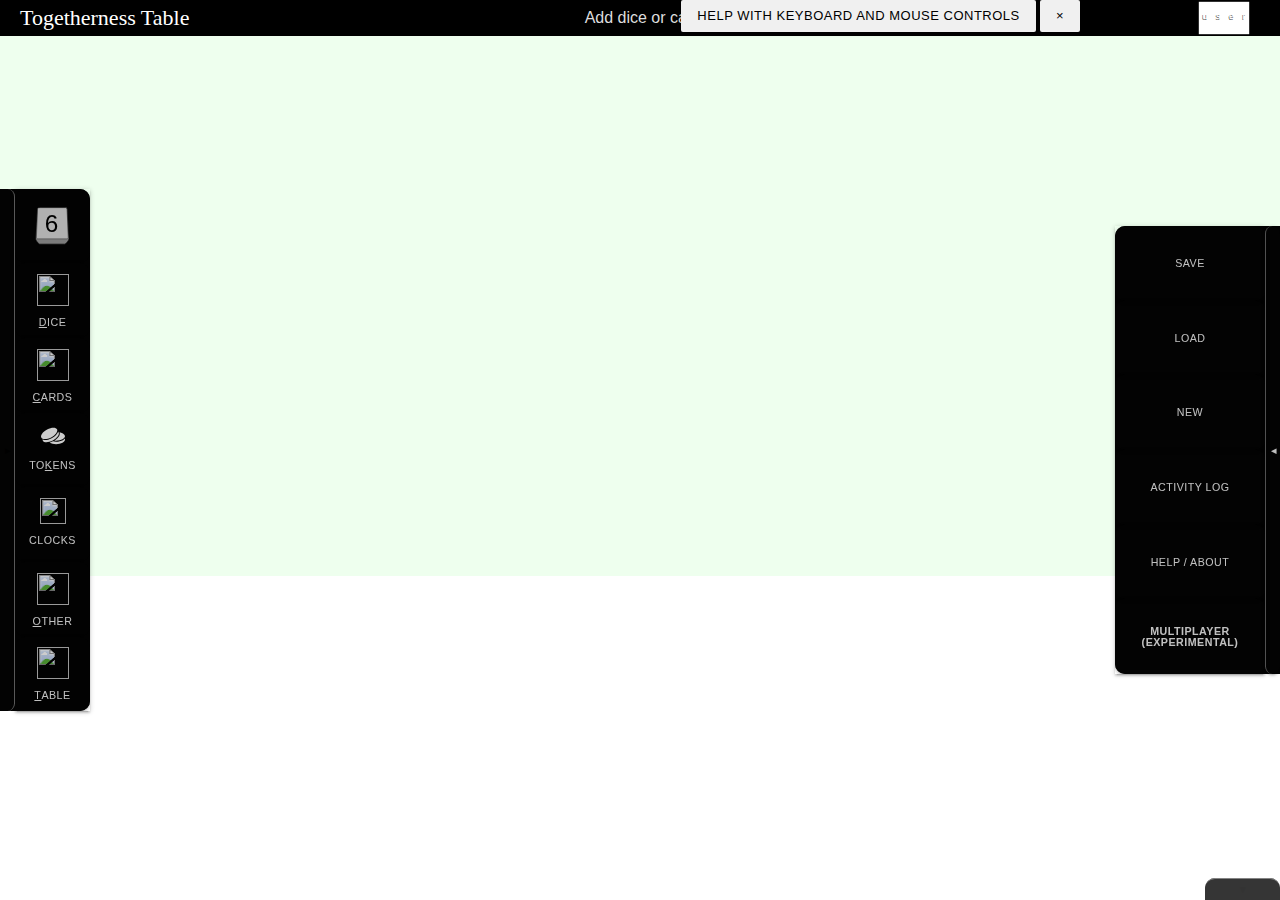
==== commit a93104f3: "ui works again" ====
--- a/src/index.html
+++ b/src/index.html
@@ -45,6 +45,10 @@
   font-family: SubotypeSteady;
   src: url("subotype_steady.otf") format("opentype");
 }
+@font-face {
+  font-family: UniversalisADFStd-Bold;
+  src: url("universalis_adf_std_bold.otf") format("opentype");
+}
 </style>
 
 
@@ -59,12 +63,12 @@
 var layer_ui
 var viewport
 var origViewportSize
+var tableRunnerStretchSize
+var tableRunnerOffset
+var uiButtonObserver
 
 
 async function initNewTable() {
-  if (viewport.node.querySelector('#svg_table')) {
-    viewport.node.removeChild(viewport.node.querySelector('#svg_table'))
-  }
   function createLayer(name) {
     layer = svg_table.group()
     layer.attr({
@@ -112,10 +116,10 @@
 
   let table_runner = await import_foreign_svg('svg/table_runner.svg')
   table_runner.attr({
-    width: origViewportSize[0] + 300,
-    height: origViewportSize[1] + 210,
-    x: -150,
-    y: -105,
+    width: tableRunnerStretchSize[0],
+    height: tableRunnerStretchSize[1],
+    x: tableRunnerOffset[0],
+    y: tableRunnerOffset[1],
   })
   svg_table.add(table_runner)
 
@@ -124,17 +128,19 @@
   layer_mats = createLayer('layer_mats')
   layer_objects = createLayer('layer_objects')
   layer_ui = createLayer('layer_ui')
-  viewport.add(svg_table)
-  makeDraggable(SVG.adopt(byId('svg_viewport')), svg_table)
-  multiplayer.initObserver('layer_mats', layer_mats.node)
-  multiplayer.initObserver('layer_objects', layer_objects.node)
-  multiplayer.initObserver('layer_ui', layer_ui.node)
-
+  hookupTable()
   storage.newTable(svg_table.node)
 }
 
 async function initPreviousTable() {
-  let el = await storage.loadTable(storage.getPreference('last_table'))
+  let prevTable = storage.getPreference('last_table')
+  let el;
+  try {
+    el = await storage.loadTable(prevTable)
+  } catch (error) {
+    console.warn(`Previous table ${prevTable} not found`)
+    return initNewTable()
+  }
   svg_table = SVG.adopt(el)
 
   layer_bg = SVG.adopt(el.querySelector('#layer_mats'))
@@ -142,12 +148,29 @@
   layer_objects = SVG.adopt(el.querySelector('#layer_objects'))
   layer_ui = SVG.adopt(el.querySelector('#layer_ui'))
   load_all_necessary_scripts(el)
+  hookupTable()
+}
+
+async function hookupTable() {
+  if (viewport.node.querySelector('#svg_table')) {
+    viewport.node.removeChild(viewport.node.querySelector('#svg_table'))
+  }
   viewport.add(svg_table)
-  makeDraggable(SVG.adopt(byId('svg_viewport')), svg_table)
+  makeDraggable(viewport)
   multiplayer.initObserver('layer_mats', layer_mats.node)
   multiplayer.initObserver('layer_objects', layer_objects.node)
   multiplayer.initObserver('layer_ui', layer_ui.node)
-}
+
+  uiButtonObserver = new MutationObserver((mutations) => {
+    ui.updateButtons()
+  })
+  uiButtonObserver.observe(layer_ui.node, {
+    attributes: true,
+    childList: true,
+    subtree: true,
+  })
+}
+
 
 function becomeTableHost() {
   storage.newTable(svg_table.node)
@@ -166,10 +189,14 @@
     let bodyEl = qs('body')
     if (bodyEl.clientHeight > bodyEl.clientWidth) {
       // 'portrait'
-      origViewportSize = [800,1200]
+      origViewportSize = [800,1500]
+      tableRunnerStretchSize = [1000, 1850]
+      tableRunnerOffset= [-100, -180]
     } else {
       // 'landscape'
       origViewportSize = [1200,800]
+      tableRunnerStretchSize = [1500, 1100]
+      tableRunnerOffset= [-150, -105]
     }
   }
   landscapeOrPortrait()
@@ -217,16 +244,6 @@
 
   storage.newViewport(viewport.node.outerHTML)
 
-  var uiButtonObserver = new MutationObserver((mutations) => {
-    // console.log('---------------mutation obs', mutations)
-    ui.updateButtons()
-  })
-  uiButtonObserver.observe(layer_ui.node, {
-    attributes: true,
-    childList: true,
-    subtree: true,
-  })
-
 })
 
 var currentZoom = 1.0;
@@ -307,13 +324,27 @@
   width: 100%;
   height: 36px;
   background-color: #000;
+  color: #fff;
   text-align: left;
+  display: flex;
+  flex-flow: row nowrap;
+  justify-content: space-between;
 }
 #topbar h1 {
+  font-family: UniversalisADFStd-Bold sans-serif;
   line-height: 36px;
   font-size: 22px;
-  color: #fff;
   margin: 0px 20px;
+}
+#topbar #header_text {
+  color: #ddd;
+  line-height: 36px;
+  font-size: 16px;
+  margin: 0px 20px;
+}
+#topbar_right {
+  margin: 0px 20px;
+  overflow: hidden;
 }
 #gamearea {
   max-width: 100%;
@@ -323,15 +354,31 @@
 }
 @media screen and (max-width: 900px) {
   #gamearea {
-    margin-top: 10px;
+    margin-top: 0px;
     max-width: 100vw;
     height: calc(100vh - 10px);
   }
+  #topbar h1 {
+    font-size: 12px;
+  }
 }
 </style>
 
 <div id="topbar">
-<h1>Togetherness Table</h1>
+  <h1>Togetherness Table</h1>
+  <h3 id="header_text">Add dice or cards to the table</h3>
+  <div id="topbar_right">
+  <a title="Profile" class="modal-trigger" style="cursor: pointer;"
+    data-target="dialog_profile"
+    data-dialog-id="dialog_profile">
+    <svg class="profile_usercolor" fill="#fff" height="36" viewBox="0 0 200 100" >
+      <rect x="30" y="5" width="140" height="90" />
+      <style>text { font: 26px sans-serif; }</style>
+      <text fill="#000a" x="38" y="56" textLength="120" class="profile_username">user</text>
+      <text fill="#fff" x="40" y="54" textLength="120" class="profile_username">user</text>
+    </svg>
+  </a>
+  </div>
 </div>
   <div id="gamearea"/>
   </div>
@@ -367,17 +414,6 @@
   justify-content: center;
 }
 
-#hud_overlay_top {
-  position: fixed;
-  top: 0;
-  right: 0;
-  left: 0;
-  height: auto;
-  display: flex;
-  flex-direction: row;
-  justify-content: center;
-}
-
 .hudmenu {
   pointer-events: auto;
   position: relative;
@@ -396,11 +432,6 @@
   display: flex;
   flex-direction: row-reverse;
 }
-.hudmenu-top {
-  border-bottom-left-radius: 10px;
-  border-bottom-right-radius: 10px;
-}
-
 .hudmenu-left .collapsible {
   max-width: 75px;
   display: flex;
@@ -446,7 +477,7 @@
 .hudmenu-right.collapsed > .collapsible {
   max-width: 0px;
 }
-.hudmenu-top.collapsed > .collapsible {
+.hudmenu-bottom.collapsed > .collapsible {
   max-height: 0px;
 }
 
@@ -512,7 +543,7 @@
     max-width: auto;
     max-height: 0px;
   }
-  .hudmenu-top.collapsed > .collapsible {
+  .hudmenu-bottom.collapsed > .collapsible {
     max-height: 0px;
   }
 
@@ -721,15 +752,6 @@
 <button class="collapsetoggle btn" name="playermenu"></button>
 <div class="collapsible">
 
-  <button id="profile_button" class="btn btn-small modal-trigger"
-    title="Profile"
-    data-target="dialog_profile"
-    data-dialog-id="dialog_profile">
-    <span class="colorsample" style="color: #ffffff00">■</span>
-    <span id="profile_button_span">Profile</span>
-    <span class="colorsample" style="color: #ffffff00">■</span>
-  </button>
-
   <button id="save_button" class="btn btn-small"
     onclick="ui_popup_dialog_save()"
     data-dialog-id="dialog_save">
@@ -775,13 +797,27 @@
 
 <!-- ==================================================================== -->
 
-<div class="hud_overlay" id="hud_overlay_top">
 <!-- =============OBJECT ACTIONS ==================== -->
 <style>
-.hudmenu-top .collapsetoggle {
+#hud_overlay_bottom {
+  position: fixed;
+  bottom: 0px;
+  right: 0;
+  height: auto;
+  display: flex;
+  flex-direction: row;
+  justify-content: center;
+}
+
+.hudmenu-bottom {
+  border-top-left-radius: 10px;
+  border-top-right-radius: 10px;
+}
+
+.hudmenu-bottom .collapsetoggle {
   width: 100%;
   border: none;
-  border-bottom: 1px solid rgb(200,200,200,0.5);
+  border-top: 1px solid rgb(200,200,200,0.5);
 }
 button.collapsetoggle {
   min-height: 10px;
@@ -791,34 +827,26 @@
   opacity: 80%;
   color: #f0f0f0;
 }
-#object_actions_header {
+#header_text {
   font-size: larger;
   padding: 0px 10px;
 }
 @media only screen and (max-width: 900px) {
-  .hudmenu-top .collapsetoggle {
+  .hudmenu-bottom .collapsetoggle {
     width: 100vw;
   }
-  #object_actions {
-    //max-width: 200px;
-  }
-  #object_actions_header {
-    font-size: normal;
-    margin: 4px 0px;
-    line-height: 100%;
-  }
 }
 </style>
-<div id="object_actions" class="hudmenu hudmenu-top collapsegroup">
+<div class="hud_overlay" id="hud_overlay_bottom">
+<div id="object_actions" class="hudmenu hudmenu-bottom collapsegroup">
   <button class="collapsetoggle" name="toggle_object_actions"></button>
   <div class="collapsible">
-    <h3 id="object_actions_header">Add dice or cards to the table</h3>
     <template id="template_object_actions">
       <button class="btn btn-large">Button label</button>
     </template>
   </div>
 </div>
-</div> <!-- end hud_overlay_top -->
+</div> <!-- end hud_overlay_bottom -->
 
 
 <!-- PROFILE  =============================================== PROFILE -->
@@ -852,11 +880,15 @@
   inputs.forEach(input => {
     input.value = color
   })
-  profile_bs = document.querySelector('#profile_button_span')
-  document.querySelectorAll('#profile_button > .colorsample').forEach((el) => {
+  document.querySelectorAll('.profile_username').forEach(el => {
+    el.textContent = name
+  })
+  document.querySelectorAll('.profile_usercolor').forEach((el) => {
     el.style.color = color
+    if (el.getAttribute('fill')) {
+      el.setAttribute('fill', color)
+    }
   })
-  profile_bs.textContent = name
 }
   </script>
   <div class="modal" id="dialog_profile">
@@ -984,15 +1016,6 @@
     // Clear it out - prevent memory leaks
     optionList.firstElementChild.remove()
   }
-  /*
-  dbs = storage.getPreference('known_dbs')
-  Object.keys(dbs).reverse().forEach(key => {
-    let dbMeta = dbs[key]
-    let newLoadOption = temp.cloneNode(true)
-    newLoadOption.innerText = `${key} ${dbMeta.creator} ${dbMeta.modified} ${dbMeta.serverUrl}`
-    optionList.appendChild(newLoadOption)
-  })
-  */
   let tables = await storage.getAllTables()
   await tables.reverse().map(async(table) => {
     let newLoadOption = temp.cloneNode(true)
@@ -1004,7 +1027,12 @@
     loadOptionLink.addEventListener('click', async (evt) => {
       let tableId = evt.target.dataset['tableId']
       let newTable = await storage.loadTable(tableId)
-      await load_new_table(newTable)
+      try {
+        await load_new_table(newTable)
+      } catch(error) {
+        console.error(error)
+        alert('Please report:'+ error)
+      }
       return ui.popdown_dialog('dialog_load')
     })
     optionList.appendChild(newLoadOption)
@@ -3088,14 +3116,6 @@
 <!-- /HINT CONTROLS ======================================== /HINT CONTROLS -->
 
 
-  <menu type="context" id="gamemenu">
-    <template id="template_menuitem">
-      <menuitem label="X"
-      ></menuitem>
-    </template>
-  </menu>
-
-
 <!-- =========================FOOTER==================== -->
 <style>
 
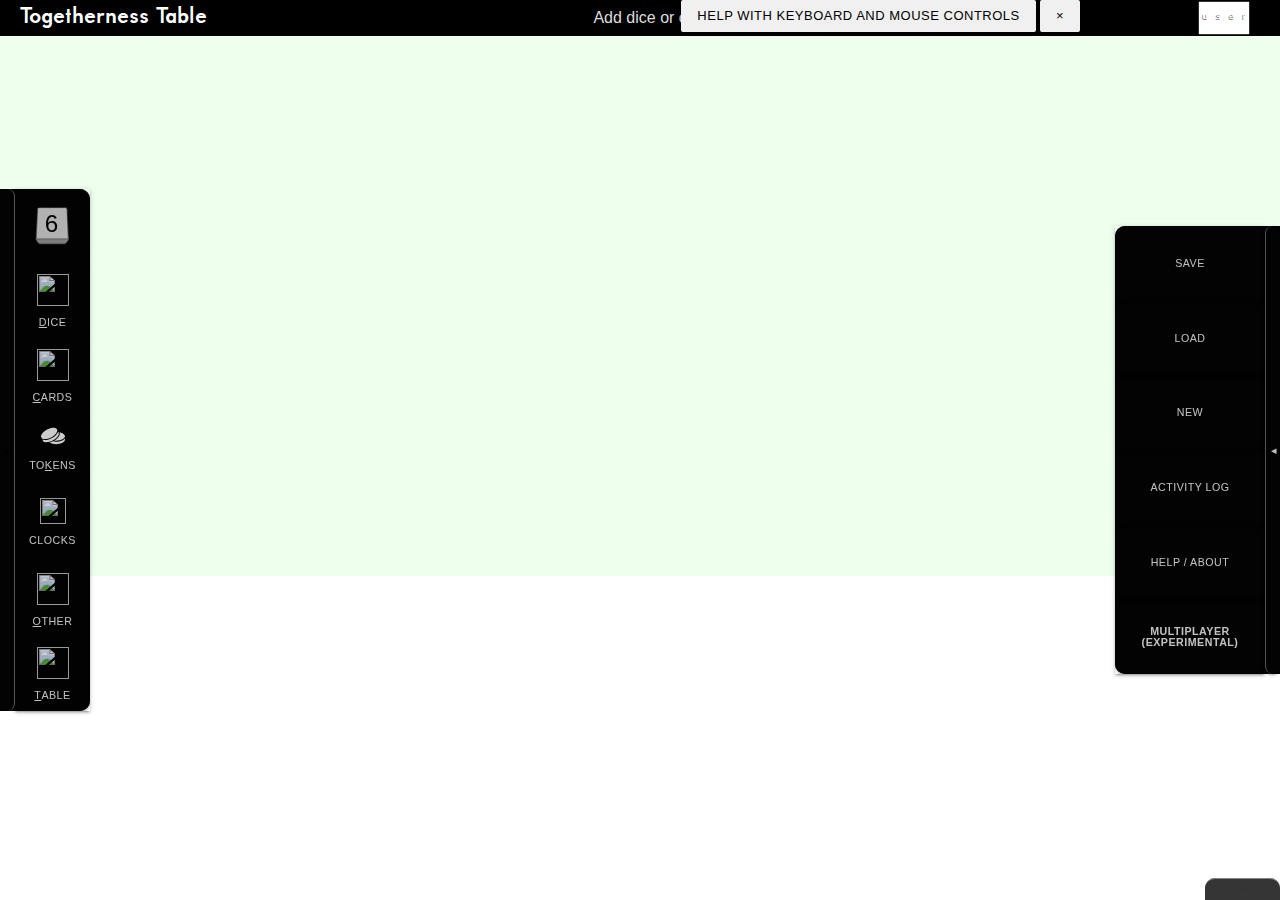
==== commit 4215db5a: "initial couchdb sync works" ====
--- a/src/index.html
+++ b/src/index.html
@@ -46,8 +46,8 @@
   src: url("subotype_steady.otf") format("opentype");
 }
 @font-face {
-  font-family: UniversalisADFStd-Bold;
-  src: url("universalis_adf_std_bold.otf") format("opentype");
+  font-family: "UniversalisADFStd-Bold";
+  src: url("UniversalisADFStd-Bold.otf") format("opentype");
 }
 </style>
 
@@ -69,6 +69,7 @@
 
 
 async function initNewTable() {
+  let sid = base32.short_id()
   function createLayer(name) {
     layer = svg_table.group()
     layer.attr({
@@ -81,14 +82,16 @@
   let el = document.createElementNS(SVG.ns, 'svg')
   svg_table = SVG.adopt(el)
   svg_table.attr({
-    id: 'svg_table',
+    id: 'svg_table' + sid,
+    class: 'svg_table',
     width: origViewportSize[0],
     height: origViewportSize[1],
   })
 
   pattern = svg_table.defs().pattern()
   pattern.attr({
-    id: 'bg_pattern',
+    id: 'bg_pattern' + sid,
+    class: 'bg_pattern',
     width: 100,
     height: 100,
     x: 0,
@@ -96,7 +99,8 @@
   })
   pattern_img = pattern.image()
   pattern_img.attr({
-    id: 'bg_pattern_image',
+    id: 'bg_pattern_image' + sid,
+    class: 'bg_pattern_image',
     width: 100,
     height: 100,
     href: 'svg/bg_greentile.svg',
@@ -104,12 +108,13 @@
 
   bgrect = svg_table.rect()
   bgrect.attr({
-     id: 'table_bgrect',
+     id: 'table_bgrect' + sid,
+     class: 'table_bgrect',
      x: 0,
      y: 0,
      width: svg_table.width(),
      height: svg_table.height(),
-     fill: 'url(#bg_pattern)',
+     fill: `url(#${pattern.id()})`,
      stroke: 'none',
   })
   svg_table.add(bgrect)
@@ -132,13 +137,12 @@
   storage.newTable(svg_table.node)
 }
 
-async function initPreviousTable() {
-  let prevTable = storage.getPreference('last_table')
+async function initPreviousTable(prev_dbid) {
   let el;
   try {
-    el = await storage.loadTable(prevTable)
+    el = await storage.loadTable(prev_dbid)
   } catch (error) {
-    console.warn(`Previous table ${prevTable} not found`)
+    console.warn(`Previous table ${prev_dbid} not found`)
     return initNewTable()
   }
   svg_table = SVG.adopt(el)
@@ -147,13 +151,13 @@
   layer_mats = SVG.adopt(el.querySelector('#layer_mats'))
   layer_objects = SVG.adopt(el.querySelector('#layer_objects'))
   layer_ui = SVG.adopt(el.querySelector('#layer_ui'))
-  load_all_necessary_scripts(el)
-  hookupTable()
+  await load_all_necessary_scripts(el)
+  await hookupTable()
 }
 
 async function hookupTable() {
-  if (viewport.node.querySelector('#svg_table')) {
-    viewport.node.removeChild(viewport.node.querySelector('#svg_table'))
+  if (viewport.node.querySelector('.svg_table')) {
+    viewport.node.removeChild(viewport.node.querySelector('.svg_table'))
   }
   viewport.add(svg_table)
   makeDraggable(viewport)
@@ -227,7 +231,7 @@
   })
 
   if (storage.getPreference('last_table')) {
-    await initPreviousTable()
+    await initPreviousTable(storage.getPreference('last_table'))
   } else {
     await initNewTable()
   }
@@ -331,7 +335,7 @@
   justify-content: space-between;
 }
 #topbar h1 {
-  font-family: UniversalisADFStd-Bold sans-serif;
+  font-family: "UniversalisADFStd-Bold";
   line-height: 36px;
   font-size: 22px;
   margin: 0px 20px;
@@ -784,7 +788,14 @@
     Help / About
   </button>
 
-  <button class="btn btn-small" onclick="TogetherJS(this); return false;"
+  <script>
+function start_multiplayer(el) {
+  console.log('el', el)
+  TogetherJS(el)
+  storage.initMultiplayerAsHost()
+}
+  </script>
+  <button class="btn btn-small" onclick="start_multiplayer(this);"
     title="Invite / Join Friends"
     id="start-togetherjs"
   ><b style="display: inline-block; line-height: 1.0">Multiplayer
@@ -1026,9 +1037,8 @@
     loadOptionLink.appendChild(thumb)
     loadOptionLink.addEventListener('click', async (evt) => {
       let tableId = evt.target.dataset['tableId']
-      let newTable = await storage.loadTable(tableId)
       try {
-        await load_new_table(newTable)
+        await initPreviousTable(tableId)
       } catch(error) {
         console.error(error)
         alert('Please report:'+ error)
@@ -1133,11 +1143,11 @@
   }
   let width = byId('background_width').value
   let height = byId('background_height').value
-  let image_el = byId('bg_pattern_image')
+  let image_el = qs('.bg_pattern_image')
   image_el.setAttribute('href', url_input.value);
   image_el.setAttribute('width', width);
   image_el.setAttribute('height', height);
-  let pattern_el = byId('bg_pattern')
+  let pattern_el = qs('.bg_pattern')
   pattern_el.setAttribute('width', width);
   pattern_el.setAttribute('height', height);
   ui.popdown_dialog('dialog_table')
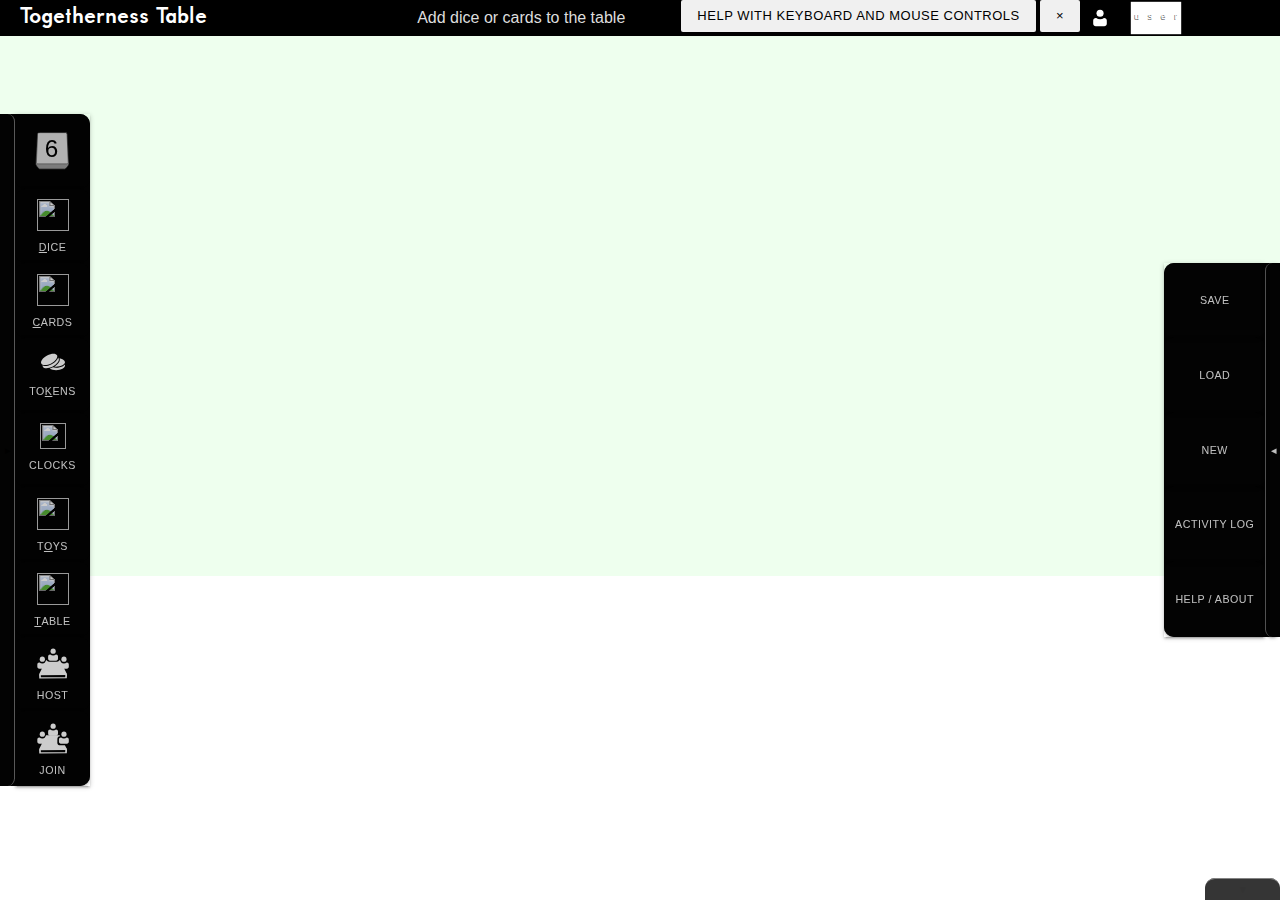
==== commit b9dcd653: "Major updates" ====
--- a/src/index.html
+++ b/src/index.html
@@ -333,6 +333,7 @@
   display: flex;
   flex-flow: row nowrap;
   justify-content: space-between;
+  align-items: center;
 }
 #topbar h1 {
   font-family: "UniversalisADFStd-Bold";
@@ -349,6 +350,9 @@
 #topbar_right {
   margin: 0px 20px;
   overflow: hidden;
+  display: flex;
+  align-items: center;
+  justify-content: flex-end;
 }
 #gamearea {
   max-width: 100%;
@@ -356,6 +360,30 @@
   min-height: 60%;
   background-color: #efe;
 }
+#share_url_bar {
+  display: flex;
+  flex-flow: row nowrap;
+  justify-content: space-between;
+  align-items: center;
+  max-height: 32px;
+}
+.multiplayer_on.inactive {
+  animation: slide-out 0.5s forwards;
+  visibility: collapse;
+  padding: 0px 0px;
+}
+#share_url {
+  font-family: monospace;
+  display: inline-block;
+  background-color: transparent;
+  border: none;
+  font-size: smaller;
+  height: inherit;
+  margin: 0px 4px;
+}
+#topbar_right .icon {
+  margin: 0px 10px;
+}
 @media screen and (max-width: 900px) {
   #gamearea {
     margin-top: 0px;
@@ -372,16 +400,43 @@
   <h1>Togetherness Table</h1>
   <h3 id="header_text">Add dice or cards to the table</h3>
   <div id="topbar_right">
-  <a title="Profile" class="modal-trigger" style="cursor: pointer;"
-    data-target="dialog_profile"
-    data-dialog-id="dialog_profile">
-    <svg class="profile_usercolor" fill="#fff" height="36" viewBox="0 0 200 100" >
-      <rect x="30" y="5" width="140" height="90" />
-      <style>text { font: 26px sans-serif; }</style>
-      <text fill="#000a" x="38" y="56" textLength="120" class="profile_username">user</text>
-      <text fill="#fff" x="40" y="54" textLength="120" class="profile_username">user</text>
-    </svg>
-  </a>
+    <!-- ============= SHARE URL BAR ==================== -->
+    <img class="icon multiplayer_on inactive" src="img/host.svg" height="20" />
+    <div id="share_url_bar" class="multiplayer_on inactive bluebg">
+      <input id="share_url"
+        title="Share this URL with friends so they can join your table"
+        value="" />
+      <script>
+      function copyURLToClipboard() {
+        copyText = document.getElementById('share_url')
+        /* Select the text field */
+        copyText.select()
+        copyText.setSelectionRange(0, 99999) /*For mobile devices*/
+        document.execCommand("copy")
+      }
+      </script>
+      <button id="share_url_copy_button" class="btn btn-small"
+        style="padding: 0px 6px;"
+        title="Copy URL to clipboard"
+        onClick="copyURLToClipboard()"
+      >&#128203;</button>
+    </div>
+    <!-- ============= PROFILE BAR ==================== -->
+    <a title="User Profile" class="modal-trigger"
+      style="cursor: pointer"
+      data-target="dialog_profile" data-dialog-id="dialog_profile">
+      <img class="icon profile_usercolor" src="img/profile.svg" height="20" />
+    </a>
+    <a title="User Profile" class="modal-trigger"
+      style="cursor: pointer; min-width:140px"
+      data-target="dialog_profile" data-dialog-id="dialog_profile">
+      <svg class="profile_usercolor" fill="#fff" height="36" viewBox="0 0 200 100" >
+        <rect x="30" y="5" width="140" height="90" />
+        <style>text { font: 26px sans-serif; }</style>
+        <text fill="#000a" x="38" y="56" textLength="120" class="profile_username">user</text>
+        <text fill="#fff" x="40" y="54" textLength="120" class="profile_username">user</text>
+      </svg>
+    </a>
   </div>
 </div>
   <div id="gamearea"/>
@@ -730,12 +785,11 @@
       data-dialog-id="dialog_clocks">
       <img src="img/clockwork.svg" height="26" />Clocks
     </button>
-    <button id="other_button" class="btn btn-small modal-trigger"
+    <button id="toys_button" class="btn btn-small modal-trigger"
       accesskey="o"
-      data-target="dialog_other"
-      data-dialog-id="dialog_other">
-      <img src="img/jigsaw-box.svg" height="32" />
-      <u>O</u>ther
+      data-target="dialog_toys"
+      data-dialog-id="dialog_toys">
+      <img src="img/jigsaw-box.svg" height="32" />T<u>o</u>ys
     </button>
     <button id="table_button" class="btn btn-small"
       onclick="ui_popup_dialog_table()"
@@ -744,6 +798,18 @@
       <img src="img/table.svg" height="32" />
       <u>T</u>able
     </button>
+    <button id="host_button" class="btn btn-small modal-trigger"
+      onclick="ui_popup_dialog_host()"
+      title="Host this table and invite friends"
+      >
+      <img src="img/host.svg" height="32" />Host
+    </button>
+    <button id="join_button" class="btn btn-small modal-trigger"
+      data-target="dialog_join"
+      data-dialog-id="dialog_join"
+      title="Join a table hosted by a friend">
+      <img src="img/join.svg" height="32" />Join
+    </button>
   </div>
 
 </section>
@@ -788,18 +854,7 @@
     Help / About
   </button>
 
-  <script>
-function start_multiplayer(el) {
-  console.log('el', el)
-  TogetherJS(el)
-  storage.initMultiplayerAsHost()
-}
-  </script>
-  <button class="btn btn-small" onclick="start_multiplayer(this);"
-    title="Invite / Join Friends"
-    id="start-togetherjs"
-  ><b style="display: inline-block; line-height: 1.0">Multiplayer
-  (Experimental)</b></button>
+
 
 </div>
 </section>
@@ -1014,7 +1069,7 @@
   textarea = byId('textarea_load_input')
   let newDoc = new DOMParser().parseFromString(textarea.value, 'image/svg+xml')
   if (newDoc.firstChild.id !== 'svg_table') {
-    alert('Save file corrupted!\n(Did you intend to add an SVG doc with the Other menu?)')
+    alert('Save file corrupted!\n(Did you intend to add an SVG doc with the Toys menu?)')
     return
   }
   load_new_table(newDoc.firstChild)
@@ -1187,6 +1242,9 @@
     <h1>Background</h1>
     Use a URL as a background.  Examples (click to use):
     <ul style="display: flex; flex-flow: row wrap; justify-content: space-evenly;">
+      <li><a
+        onclick="set_bg('svg/bg_greentile.svg', 100, 100)"
+        ><img height="32" src="svg/bg_greentile.svg" />
       <li><a
         onclick="set_bg('http://www.1kfa.com/table/svg/bg_topography.svg', 600, 600)"
         ><img height="32" src="svg/bg_topography.svg" />
@@ -1249,6 +1307,107 @@
   </div>
   </div>
 <!-- /TABLE ============================================== /TABLE -->
+
+<!-- HOST  =============================================== HOST -->
+<script>
+function ui_popup_dialog_host() {
+  cloud_url = document.querySelector('#cloud_url')
+  host_btn = document.querySelector('#dialog_host_submit')
+  quit_btn = document.querySelector('#dialog_host_quit')
+  if (storage._replication) {
+    quit_btn.disabled = false;
+    host_btn.disabled = true;
+    cloud_url.disabled = true;
+  } else {
+    quit_btn.disabled = true;
+    host_btn.disabled = false;
+    cloud_url.disabled = false;
+  }
+  return ui.popup_dialog({'data-dialog-id': 'dialog_host'})
+}
+function toggle_multiplayer(el) {
+  TogetherJS(el)
+  if (storage._replication) {
+    storage.quitMultiplayerAsHost()
+  } else {
+    storage.initMultiplayerAsHost()
+  }
+}
+function submit_host() {
+  toggle_multiplayer(document.querySelector('#host_button'))
+  ui.popdown_dialog('dialog_host')
+}
+function quit_host() {
+  toggle_multiplayer(document.querySelector('#host_button'))
+  ui.popdown_dialog('dialog_host')
+}
+</script>
+  <div class="modal" id="dialog_host">
+    <button class="dialog_cancel btn modal-close"
+      data-dialog-id="dialog_host"
+    >
+      &#215;
+    </button>
+  <div class="modal-content">
+    <section>
+    <h1>Host Multiplayer</h1>
+    Note: The default URL is provided <b>for free</b> by your friendly Open
+    Source community.  It will be maintained on a <b>best-effort basis</b>.
+    If you need privacy or uptime guarantees, you can set up your own CouchDB
+    instance. Using the default URL will mean all of <b>your data will be
+    viewable</b> by everyone.
+    <fieldset id="host_input_fields">
+    <label for="cloud_url">Cloud Syncing Service (CouchDB)</label>
+    <input id="cloud_url" type="url"
+      value="https://7abde76a-0ed1-4f34-a5d8-a7c0184fddad-bluemix.cloudantnosqldb.appdomain.cloud/doc_store001"
+    />
+    </fieldset>
+    <button class="btn" id="dialog_host_submit"
+      onclick="submit_host()">
+      Host This Table
+    </button>
+    <button class="btn" id="dialog_host_quit"
+      disabled
+      onclick="quit_host()">
+      Quit This Table
+    </button>
+    </section>
+  </div>
+  </div>
+<!-- /HOST ============================================== /HOST -->
+
+<!-- JOIN  =============================================== JOIN -->
+<script>
+function submit_join() {
+  join_url = document.querySelector('#join_url')
+  if (join_url.value.length > 0) {
+    window.location.href = join_url.value
+    ui.popdown_dialog('dialog_join')
+  }
+}
+</script>
+  <div class="modal" id="dialog_join">
+    <button class="dialog_cancel btn modal-close"
+      data-dialog-id="dialog_join"
+    >
+      &#215;
+    </button>
+  <div class="modal-content">
+    <section>
+    <h1>Join Multiplayer</h1>
+    <fieldset id="join_input_fields">
+    <label for="join_url">URL of your friend's table</label>
+    <input id="join_url" type="url"
+    />
+    </fieldset>
+    <button class="btn" id="dialog_join_submit"
+      onclick="submit_join()">
+      Join This Table
+    </button>
+    </section>
+  </div>
+  </div>
+<!-- /JOIN ============================================== /JOIN -->
 
 
 <!-- TEXT_INPUT  =============================================== TEXT_INPUT -->
@@ -2379,11 +2538,11 @@
 <!-- END CIRCLE =============================================== END CIRCLE -->
 
 
-<!-- OTHER ======================================================= OTHER -->
-
-  <div class="modal" id="dialog_other">
+<!-- TOYS ======================================================= TOYS -->
+
+  <div class="modal" id="dialog_toys">
   <style>
-#dialog_other section button {
+#dialog_toys section button {
   min-width: 7em;
   min-height: 7em;
   padding: 1em;
@@ -2392,22 +2551,22 @@
   background-color: #030303;
 }
 
-#dialog_other section .btn {
+#dialog_toys section .btn {
   opacity: 80%;
   color: #f0f0f0;
 }
-#dialog_other section .btn:hover {
+#dialog_toys section .btn:hover {
   background-color: #000000;
   opacity: 100%;
   color: #ffffff;
 }
 @media only screen and (max-height: 600px) {
-  #dialog_other section  button {
+  #dialog_toys section  button {
     min-height: 3em;
   }
 }
 </style>
-    <button class="dialog_cancel btn modal-close" data-dialog-id="dialog_other"
+    <button class="dialog_cancel btn modal-close" data-dialog-id="dialog_toys"
     > &#215; </button>
     <nav class="dialog_nav">
     <div class="nav-wrapper">
@@ -2517,7 +2676,7 @@
     </div>
   </div>
 
-<!-- END OTHER =============================================== END OTHER -->
+<!-- END TOYS =============================================== END TOYS -->
 
 <!-- CARDS ======================================================= CARDS -->
 
@@ -3165,71 +3324,12 @@
   background-color: rgb(0, 149, 221);
 }
 
-.whitebg {
-  background-color: #f0f0f0;
-}
-
 .footerbar h3 {
   display: inline;
 }
 
 </style>
   <div id="footer">
-    <!-- =============SHARE URL BAR ==================== -->
-    <div id="share_url_bar" class="inactive footerbar whitebg">
-    <style>
-
-     #share_url_bar td {
-       padding: 0px;
-       border-radius: 0px;
-     }
-     #share_url_bar tr {
-       border: 0px;
-     }
-     #share_url_label {
-       font-size: larger;
-       margin-right: 40px;
-     }
-    </style>
-      <table
-      title="Share this URL with your friends and have them join you"
-      >
-      <tr>
-      <td>
-      <span id="share_url_label">Share URL:</span>
-      </td>
-      <td>
-      <style>
-      #share_url {
-        font-family: monospace;
-        display: inline-block;
-        background-color: transparent;
-        border: none;
-        font-size: inherit;
-        height: inherit;
-        margin: inherit;
-
-      }
-      </style>
-      <input id="share_url" value="" />
-      </td>
-      <td>
-      <script>
-      function copyURLToClipboard() {
-        copyText = document.getElementById('share_url')
-        /* Select the text field */
-        copyText.select()
-        copyText.setSelectionRange(0, 99999) /*For mobile devices*/
-        document.execCommand("copy")
-      }
-      </script>
-      <button id="share_url_copy_button" class="btn btn-small"
-        onClick="copyURLToClipboard()"
-      >Copy URL</button>
-      </td>
-      </tr>
-      </table>
-    </div>
     <!-- =================================DEBUG======================= -->
     <div id="debug_bar" class="footerbar inactive graybg debug_none">
     <script>
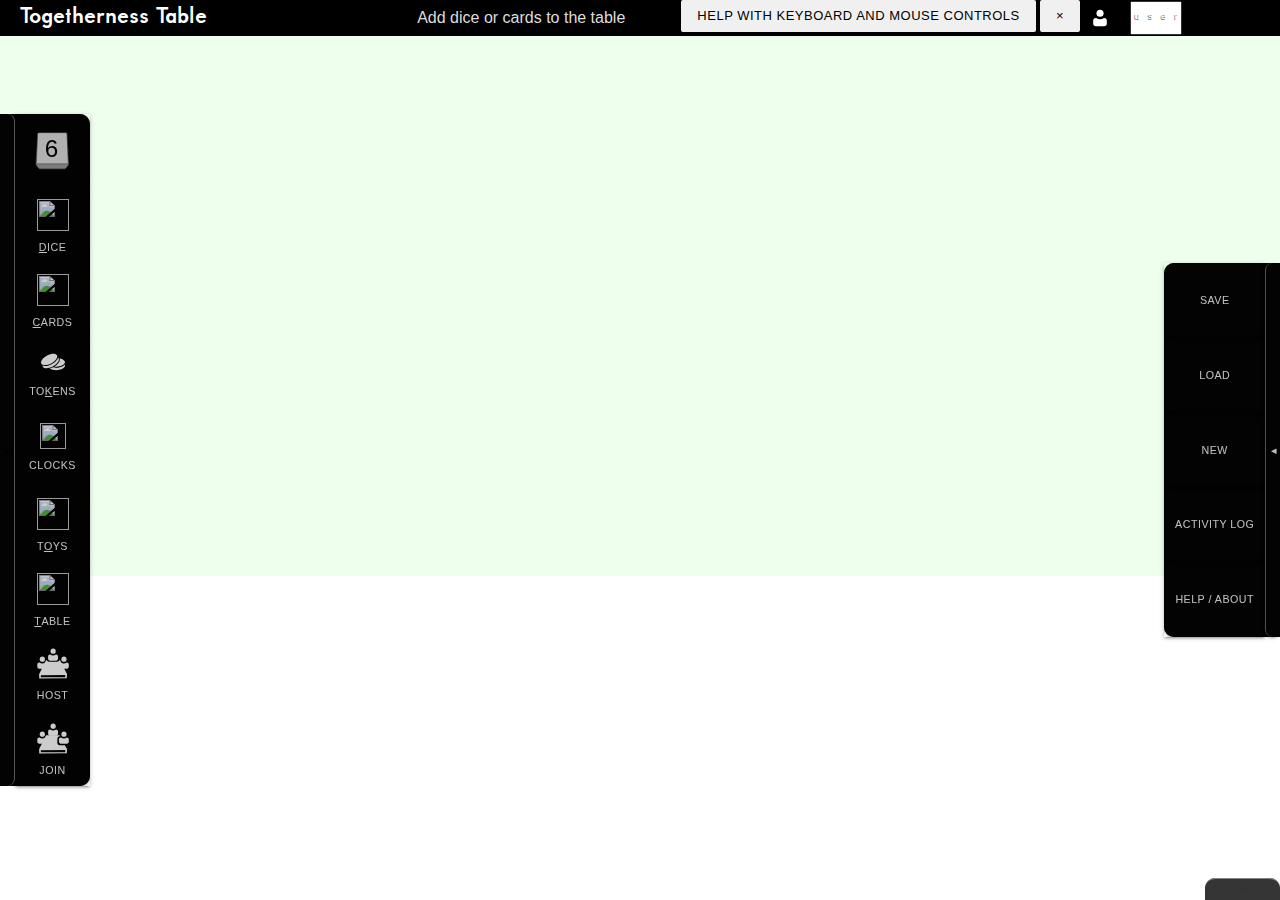
==== commit 0097b802: "Make PouchDB come from CDN" ====
--- a/src/index.html
+++ b/src/index.html
@@ -12,6 +12,7 @@
 
 <script src="./multiplayer.js"></script><!-- should be imported before togetherjs -->
 <script src="https://togetherjs.com/togetherjs-min.js"></script>
+<script src="https://cdn.jsdelivr.net/npm/pouchdb@7.2.1/dist/pouchdb.js"></script>
 <script src="./svg_draggable.js"></script>
 <script src="./base32.js"></script>
 <script src="./storage.js"></script>
@@ -37,8 +38,8 @@
 <!--
 <link rel="stylesheet" href="/lib/materialize/materialize.min.css">
 <script src="/lib/materialize/materialize.min.js"></script>
+<script src="/lib/pouchdb.js"></script>
 -->
-<script src="/lib/pouchdb.js"></script>
 
 <style type="text/css" />
 @font-face {
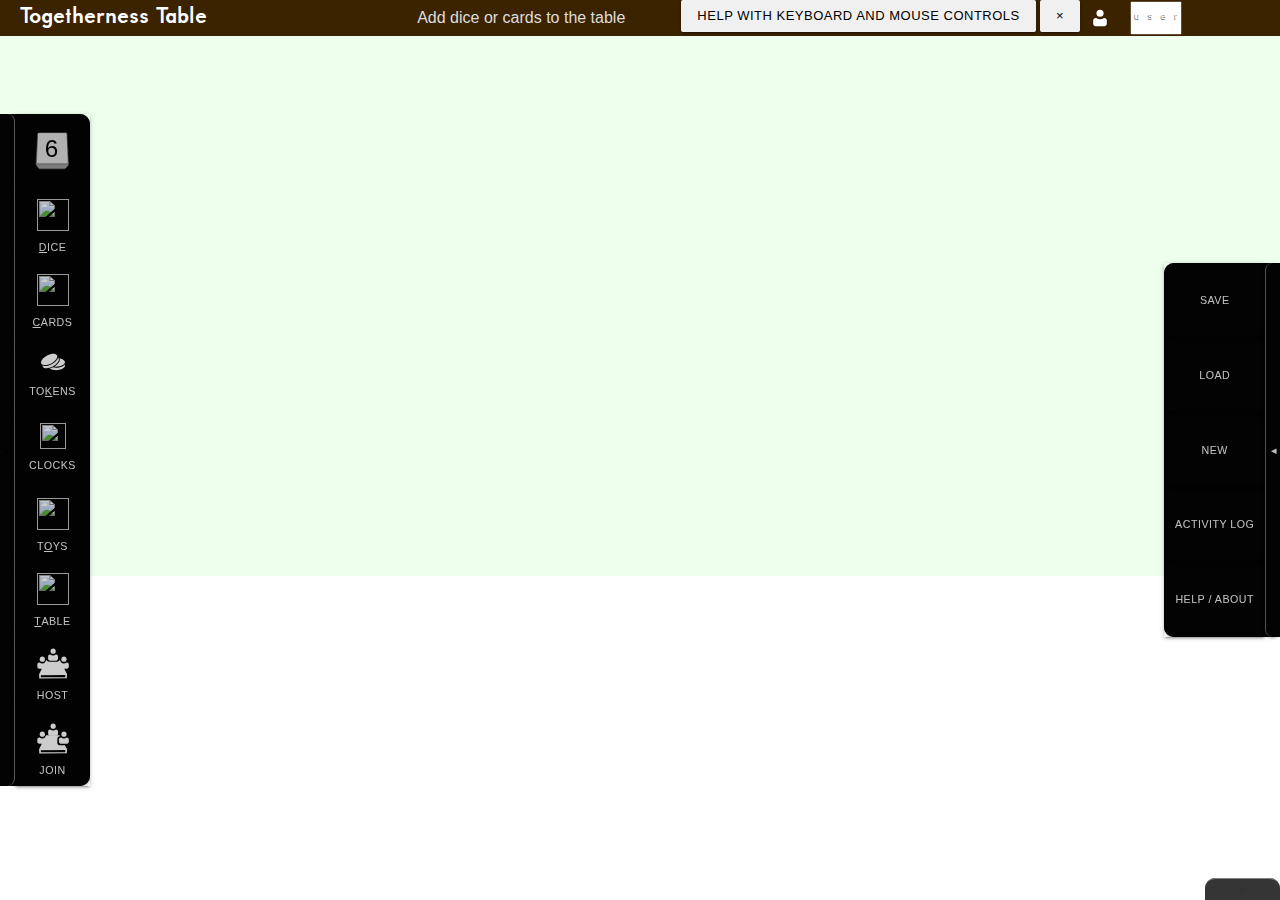
==== commit b69df211: "make topbar dark brown" ====
--- a/src/index.html
+++ b/src/index.html
@@ -328,7 +328,7 @@
 #topbar {
   width: 100%;
   height: 36px;
-  background-color: #000;
+  background-color: rgb(60, 35, 0);
   color: #fff;
   text-align: left;
   display: flex;
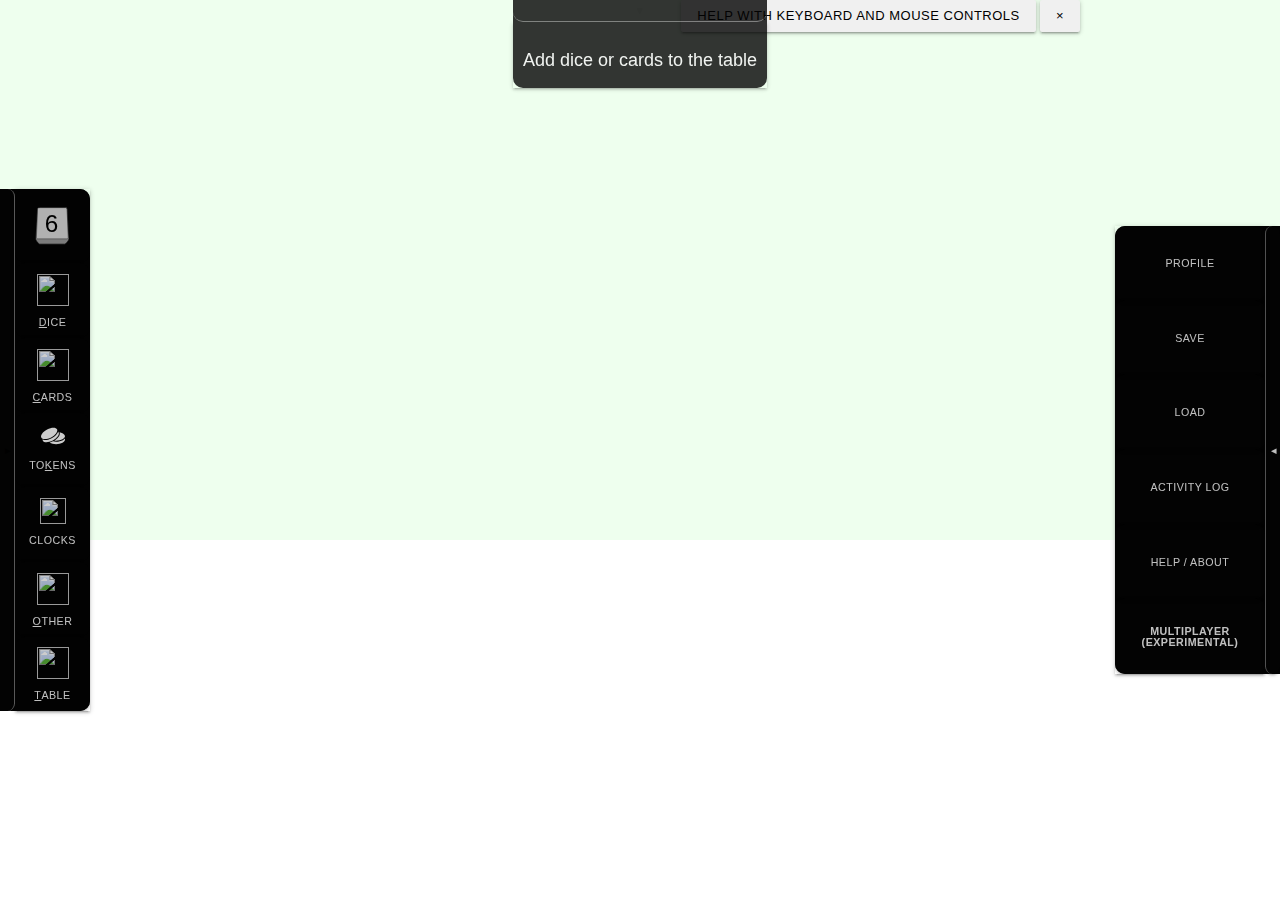
==== commit edaa35e1: "Merge 6b34ad025cd13514def4fdbc97efab5692699415 into 441dd62200e84981814ca6e29f528ec0feac4cd7" ====
--- a/src/index.html
+++ b/src/index.html
@@ -12,10 +12,8 @@
 
 <script src="./multiplayer.js"></script><!-- should be imported before togetherjs -->
 <script src="https://togetherjs.com/togetherjs-min.js"></script>
-<script src="https://cdn.jsdelivr.net/npm/pouchdb@7.2.1/dist/pouchdb.js"></script>
 <script src="./svg_draggable.js"></script>
 <script src="./base32.js"></script>
-<script src="./storage.js"></script>
 <script src="./svg.js"></script>
 <script src="./ui.js"></script>
 <script src="./userlog.js"></script>
@@ -38,18 +36,14 @@
 <!--
 <link rel="stylesheet" href="/lib/materialize/materialize.min.css">
 <script src="/lib/materialize/materialize.min.js"></script>
+-->
 <script src="/lib/pouchdb.js"></script>
--->
 
 <style type="text/css" />
 @font-face {
   font-family: SubotypeSteady;
   src: url("subotype_steady.otf") format("opentype");
 }
-@font-face {
-  font-family: "UniversalisADFStd-Bold";
-  src: url("UniversalisADFStd-Bold.otf") format("opentype");
-}
 </style>
 
 
@@ -58,133 +52,51 @@
 <script>
 var table_border_rect
 var svg_table
-var layer_bg
 var layer_mats
 var layer_objects
 var layer_ui
 var viewport
 var origViewportSize
-var tableRunnerStretchSize
-var tableRunnerOffset
-var uiButtonObserver
-
-
-async function initNewTable() {
-  let sid = base32.short_id()
-  function createLayer(name) {
-    layer = svg_table.group()
-    layer.attr({
-      id: name,
-    })
-    layer.addClass('layer')
-    layer.addClass(name)
-    return layer
-  }
-  let el = document.createElementNS(SVG.ns, 'svg')
+var db
+var storedTables
+
+function createLayer(id) {
+  layer = svg_table.group()
+  layer.attr({
+    id: id,
+  })
+  layer.addClass('layer')
+  layer.addClass(id)
+  return layer
+}
+
+function initSvgTable(el) {
   svg_table = SVG.adopt(el)
   svg_table.attr({
-    id: 'svg_table' + sid,
-    class: 'svg_table',
+    id: 'svg_table',
     width: origViewportSize[0],
     height: origViewportSize[1],
   })
 
-  pattern = svg_table.defs().pattern()
-  pattern.attr({
-    id: 'bg_pattern' + sid,
-    class: 'bg_pattern',
-    width: 100,
-    height: 100,
-    x: 0,
-    y: 0,
-  })
-  pattern_img = pattern.image()
-  pattern_img.attr({
-    id: 'bg_pattern_image' + sid,
-    class: 'bg_pattern_image',
-    width: 100,
-    height: 100,
-    href: 'svg/bg_greentile.svg',
-  })
-
-  bgrect = svg_table.rect()
-  bgrect.attr({
-     id: 'table_bgrect' + sid,
-     class: 'table_bgrect',
-     x: 0,
-     y: 0,
-     width: svg_table.width(),
-     height: svg_table.height(),
-     fill: `url(#${pattern.id()})`,
-     stroke: 'none',
-  })
-  svg_table.add(bgrect)
-
-  let table_runner = await import_foreign_svg('svg/table_runner.svg')
-  table_runner.attr({
-    width: tableRunnerStretchSize[0],
-    height: tableRunnerStretchSize[1],
-    x: tableRunnerOffset[0],
-    y: tableRunnerOffset[1],
-  })
-  svg_table.add(table_runner)
-
-
-  layer_bg = createLayer('layer_bg')
   layer_mats = createLayer('layer_mats')
   layer_objects = createLayer('layer_objects')
   layer_ui = createLayer('layer_ui')
-  hookupTable()
-  storage.newTable(svg_table.node)
-}
-
-async function initPreviousTable(prev_dbid) {
-  let el;
-  try {
-    el = await storage.loadTable(prev_dbid)
-  } catch (error) {
-    console.warn(`Previous table ${prev_dbid} not found`)
-    return initNewTable()
-  }
-  svg_table = SVG.adopt(el)
-
-  layer_bg = SVG.adopt(el.querySelector('#layer_mats'))
-  layer_mats = SVG.adopt(el.querySelector('#layer_mats'))
-  layer_objects = SVG.adopt(el.querySelector('#layer_objects'))
-  layer_ui = SVG.adopt(el.querySelector('#layer_ui'))
-  await load_all_necessary_scripts(el)
-  await hookupTable()
-}
-
-async function hookupTable() {
-  if (viewport.node.querySelector('.svg_table')) {
-    viewport.node.removeChild(viewport.node.querySelector('.svg_table'))
-  }
+
   viewport.add(svg_table)
-  makeDraggable(viewport)
-  multiplayer.initObserver('layer_mats', layer_mats.node)
-  multiplayer.initObserver('layer_objects', layer_objects.node)
-  multiplayer.initObserver('layer_ui', layer_ui.node)
-
-  uiButtonObserver = new MutationObserver((mutations) => {
-    ui.updateButtons()
-  })
-  uiButtonObserver.observe(layer_ui.node, {
-    attributes: true,
-    childList: true,
-    subtree: true,
-  })
-}
-
-
-function becomeTableHost() {
-  storage.newTable(svg_table.node)
-}
-
-SVG.on(document, 'DOMContentLoaded', async() => {
-  storage.setDefaultPreferences()
-  storage.init()
-
+
+  let username = localStorage.getItem('profile_name')
+  let dbName = (username ? username + '-' : '') + base32.short_id()
+  svg_table.node.dataset['db'] = dbName
+  db = new PouchDB(dbName)
+
+  makeDraggable(SVG.adopt(byId('svg_viewport')), svg_table)
+  objectsObserver = new LayerObserver(layer_objects.node, db)
+  uiObserver = new LayerObserver(layer_ui.node)
+
+  return svg_table
+}
+
+SVG.on(document, 'DOMContentLoaded', () => {
   // Override the id-generating function of the svg.js library
   SVG.eid = (name) => {
     return name + '_' + base32.short_id()
@@ -194,14 +106,10 @@
     let bodyEl = qs('body')
     if (bodyEl.clientHeight > bodyEl.clientWidth) {
       // 'portrait'
-      origViewportSize = [800,1500]
-      tableRunnerStretchSize = [1000, 1850]
-      tableRunnerOffset= [-100, -180]
+      origViewportSize = [800,1200]
     } else {
       // 'landscape'
       origViewportSize = [1200,800]
-      tableRunnerStretchSize = [1500, 1100]
-      tableRunnerOffset= [-150, -105]
     }
   }
   landscapeOrPortrait()
@@ -213,9 +121,10 @@
     width: qs('body').clientWidth,
     viewBox: `0 0 ${origViewportSize[0]} ${origViewportSize[1]}`,
   })
-  viewport.style('overflow', 'scroll')
-  viewport.style('background-image', 'url(svg/viewport.svg)')
-  viewport.style('background-size', 'cover')
+  viewport.node.id = 'svg_viewport'
+  viewport.node.setAttribute('overflow', 'scroll')
+  viewport.node.style.overflow = 'scroll'
+  viewport.style('background-image', 'url(svg/bg_wiggle.svg)')
 
   table_border_rect = viewport.rect()
   table_border_rect.attr({
@@ -231,11 +140,14 @@
      'stroke-opacity': 0.2,
   })
 
-  if (storage.getPreference('last_table')) {
-    await initPreviousTable(storage.getPreference('last_table'))
-  } else {
-    await initNewTable()
-  }
+  svg_table = initSvgTable(document.createElementNS(SVG.ns, 'svg'))
+
+  storedTables = new PouchDB('storedTables')
+  storedTables.put({
+    _id: db.name,
+    name: db.name,
+    createdAt: new Date().toISOString(),
+  })
 
   window.addEventListener("resize", viewportToGameArea)
 
@@ -247,7 +159,15 @@
   ui.initializeViewport(viewport.node)
   ui.initializeDragSelectBox(viewport.node)
 
-  storage.newViewport(viewport.node.outerHTML)
+  var uiButtonObserver = new MutationObserver((mutations) => {
+    // console.log('---------------mutation obs', mutations)
+    ui.updateButtons()
+  })
+  uiButtonObserver.observe(layer_ui.node, {
+    attributes: true,
+    childList: true,
+    subtree: true,
+  })
 
 })
 
@@ -309,143 +229,49 @@
   load_profile_ui()
   loadPrototypeTokens()
   loadPrototypeDice()
-  TogetherJSConfig_getUserColor = function() {
-    return storage.getPreference('user_color')
-  }
-  TogetherJSConfig_getUserName = function() {
-    return storage.getPreference('username')
+  TogetherJSConfig_getUserColor = getUserColor
+  TogetherJSConfig_getUserName = function () {
+    return localStorage.getItem('profile_name') || base32.short_id()
   };
-  TogetherJSConfig_findRoom = storage._db.name
+  TogetherJSConfig_findRoom = TogetherJSConfig_getUserName()
 })
 
 </script>
 
 <body>
 
-<!-- ============================================================GAMEAREA -->
 <!-- ==================================================================== -->
 <style>
-#topbar {
-  width: 100%;
-  height: 36px;
-  background-color: rgb(60, 35, 0);
-  color: #fff;
-  text-align: left;
-  display: flex;
-  flex-flow: row nowrap;
-  justify-content: space-between;
-  align-items: center;
-}
-#topbar h1 {
-  font-family: "UniversalisADFStd-Bold";
-  line-height: 36px;
-  font-size: 22px;
-  margin: 0px 20px;
-}
-#topbar #header_text {
-  color: #ddd;
-  line-height: 36px;
-  font-size: 16px;
-  margin: 0px 20px;
-}
-#topbar_right {
-  margin: 0px 20px;
-  overflow: hidden;
-  display: flex;
-  align-items: center;
-  justify-content: flex-end;
-}
 #gamearea {
   max-width: 100%;
   min-width: 80%;
   min-height: 60%;
   background-color: #efe;
 }
-#share_url_bar {
-  display: flex;
-  flex-flow: row nowrap;
-  justify-content: space-between;
-  align-items: center;
-  max-height: 32px;
-}
-.multiplayer_on.inactive {
-  animation: slide-out 0.5s forwards;
-  visibility: collapse;
-  padding: 0px 0px;
-}
-#share_url {
-  font-family: monospace;
-  display: inline-block;
-  background-color: transparent;
-  border: none;
-  font-size: smaller;
-  height: inherit;
-  margin: 0px 4px;
-}
-#topbar_right .icon {
-  margin: 0px 10px;
-}
 @media screen and (max-width: 900px) {
   #gamearea {
-    margin-top: 0px;
+    margin-top: 10px;
     max-width: 100vw;
     height: calc(100vh - 10px);
   }
-  #topbar h1 {
-    font-size: 12px;
-  }
 }
 </style>
 
-<div id="topbar">
-  <h1>Togetherness Table</h1>
-  <h3 id="header_text">Add dice or cards to the table</h3>
-  <div id="topbar_right">
-    <!-- ============= SHARE URL BAR ==================== -->
-    <img class="icon multiplayer_on inactive" src="img/host.svg" height="20" />
-    <div id="share_url_bar" class="multiplayer_on inactive bluebg">
-      <input id="share_url"
-        title="Share this URL with friends so they can join your table"
-        value="" />
-      <script>
-      function copyURLToClipboard() {
-        copyText = document.getElementById('share_url')
-        /* Select the text field */
-        copyText.select()
-        copyText.setSelectionRange(0, 99999) /*For mobile devices*/
-        document.execCommand("copy")
-      }
-      </script>
-      <button id="share_url_copy_button" class="btn btn-small"
-        style="padding: 0px 6px;"
-        title="Copy URL to clipboard"
-        onClick="copyURLToClipboard()"
-      >&#128203;</button>
-    </div>
-    <!-- ============= PROFILE BAR ==================== -->
-    <a title="User Profile" class="modal-trigger"
-      style="cursor: pointer"
-      data-target="dialog_profile" data-dialog-id="dialog_profile">
-      <img class="icon profile_usercolor" src="img/profile.svg" height="20" />
-    </a>
-    <a title="User Profile" class="modal-trigger"
-      style="cursor: pointer; min-width:140px"
-      data-target="dialog_profile" data-dialog-id="dialog_profile">
-      <svg class="profile_usercolor" fill="#fff" height="36" viewBox="0 0 200 100" >
-        <rect x="30" y="5" width="140" height="90" />
-        <style>text { font: 26px sans-serif; }</style>
-        <text fill="#000a" x="38" y="56" textLength="120" class="profile_username">user</text>
-        <text fill="#fff" x="40" y="54" textLength="120" class="profile_username">user</text>
-      </svg>
-    </a>
-  </div>
-</div>
-  <div id="gamearea"/>
+  <div id="gamearea" contextmenu="gamemenu">
+  <svg width="0" height="0">
+  <filter id="app-filter-colorize" color-interpolation-filters="sRGB" >
+    <feColorMatrix id="recolorize-filter-matrix" type="matrix"
+       values="0.9 0.0 0.0 0.0  0.0
+               0.9 0.0 0.0 0.0  0.0
+               0.9 0.0 0.0 0.0  0.0
+               0.0 0.0 0.0 1.0  0.0" />
+  </filter>
+  </svg>
   </div>
 <!-- ==================================================================== -->
-<!-- ===========================================================/GAMEAREA -->
-
-<!-- =================================================================HUD -->
+<!-- ==================================================================== -->
+
+<!-- ==================================================================== -->
 <div class="hud_overlay" id="hud_overlay_left">
 <style>
 .hud_overlay {
@@ -474,6 +300,17 @@
   justify-content: center;
 }
 
+#hud_overlay_top {
+  position: fixed;
+  top: 0;
+  right: 0;
+  left: 0;
+  height: auto;
+  display: flex;
+  flex-direction: row;
+  justify-content: center;
+}
+
 .hudmenu {
   pointer-events: auto;
   position: relative;
@@ -492,6 +329,11 @@
   display: flex;
   flex-direction: row-reverse;
 }
+.hudmenu-top {
+  border-bottom-left-radius: 10px;
+  border-bottom-right-radius: 10px;
+}
+
 .hudmenu-left .collapsible {
   max-width: 75px;
   display: flex;
@@ -537,7 +379,7 @@
 .hudmenu-right.collapsed > .collapsible {
   max-width: 0px;
 }
-.hudmenu-bottom.collapsed > .collapsible {
+.hudmenu-top.collapsed > .collapsible {
   max-height: 0px;
 }
 
@@ -603,7 +445,7 @@
     max-width: auto;
     max-height: 0px;
   }
-  .hudmenu-bottom.collapsed > .collapsible {
+  .hudmenu-top.collapsed > .collapsible {
     max-height: 0px;
   }
 
@@ -786,11 +628,12 @@
       data-dialog-id="dialog_clocks">
       <img src="img/clockwork.svg" height="26" />Clocks
     </button>
-    <button id="toys_button" class="btn btn-small modal-trigger"
+    <button id="other_button" class="btn btn-small modal-trigger"
       accesskey="o"
-      data-target="dialog_toys"
-      data-dialog-id="dialog_toys">
-      <img src="img/jigsaw-box.svg" height="32" />T<u>o</u>ys
+      data-target="dialog_other"
+      data-dialog-id="dialog_other">
+      <img src="img/jigsaw-box.svg" height="32" />
+      <u>O</u>ther
     </button>
     <button id="table_button" class="btn btn-small"
       onclick="ui_popup_dialog_table()"
@@ -799,18 +642,6 @@
       <img src="img/table.svg" height="32" />
       <u>T</u>able
     </button>
-    <button id="host_button" class="btn btn-small modal-trigger"
-      onclick="ui_popup_dialog_host()"
-      title="Host this table and invite friends"
-      >
-      <img src="img/host.svg" height="32" />Host
-    </button>
-    <button id="join_button" class="btn btn-small modal-trigger"
-      data-target="dialog_join"
-      data-dialog-id="dialog_join"
-      title="Join a table hosted by a friend">
-      <img src="img/join.svg" height="32" />Join
-    </button>
   </div>
 
 </section>
@@ -823,6 +654,15 @@
 <button class="collapsetoggle btn" name="playermenu"></button>
 <div class="collapsible">
 
+  <button id="profile_button" class="btn btn-small modal-trigger"
+    title="Profile"
+    data-target="dialog_profile"
+    data-dialog-id="dialog_profile">
+    <span class="colorsample" style="color: #ffffff00">■</span>
+    <span id="profile_button_span">Profile</span>
+    <span class="colorsample" style="color: #ffffff00">■</span>
+  </button>
+
   <button id="save_button" class="btn btn-small"
     onclick="ui_popup_dialog_save()"
     data-dialog-id="dialog_save">
@@ -833,12 +673,6 @@
     onclick="ui_popup_dialog_load()"
     data-dialog-id="dialog_load">
     Load
-  </button>
-
-  <button id="new_button" class="btn btn-small"
-    onclick="initNewTable()"
-    >
-    New
   </button>
 
   <button id="activity_button" class="btn btn-small modal-trigger"
@@ -855,6 +689,16 @@
     Help / About
   </button>
 
+  <button class="btn btn-small" onclick="TogetherJS(this); return false;"
+    title="Invite / Join Friends"
+    id="start-togetherjs"
+  ><b style="display: inline-block; line-height: 1.0">Multiplayer
+  (Experimental)</b></button>
+
+  <button class="debug_none btn btn-small"
+    onclick="push_sync(); return false;"
+    id="sync_button"
+  >Sync</button>
 
 
 </div>
@@ -864,27 +708,13 @@
 
 <!-- ==================================================================== -->
 
+<div class="hud_overlay" id="hud_overlay_top">
 <!-- =============OBJECT ACTIONS ==================== -->
 <style>
-#hud_overlay_bottom {
-  position: fixed;
-  bottom: 0px;
-  right: 0;
-  height: auto;
-  display: flex;
-  flex-direction: row;
-  justify-content: center;
-}
-
-.hudmenu-bottom {
-  border-top-left-radius: 10px;
-  border-top-right-radius: 10px;
-}
-
-.hudmenu-bottom .collapsetoggle {
+.hudmenu-top .collapsetoggle {
   width: 100%;
   border: none;
-  border-top: 1px solid rgb(200,200,200,0.5);
+  border-bottom: 1px solid rgb(200,200,200,0.5);
 }
 button.collapsetoggle {
   min-height: 10px;
@@ -894,26 +724,34 @@
   opacity: 80%;
   color: #f0f0f0;
 }
-#header_text {
+#object_actions_header {
   font-size: larger;
   padding: 0px 10px;
 }
 @media only screen and (max-width: 900px) {
-  .hudmenu-bottom .collapsetoggle {
+  .hudmenu-top .collapsetoggle {
     width: 100vw;
   }
+  #object_actions {
+    //max-width: 200px;
+  }
+  #object_actions_header {
+    font-size: normal;
+    margin: 4px 0px;
+    line-height: 100%;
+  }
 }
 </style>
-<div class="hud_overlay" id="hud_overlay_bottom">
-<div id="object_actions" class="hudmenu hudmenu-bottom collapsegroup">
+<div id="object_actions" class="hudmenu hudmenu-top collapsegroup">
   <button class="collapsetoggle" name="toggle_object_actions"></button>
   <div class="collapsible">
+    <h3 id="object_actions_header">Add dice or cards to the table</h3>
     <template id="template_object_actions">
       <button class="btn btn-large">Button label</button>
     </template>
   </div>
 </div>
-</div> <!-- end hud_overlay_bottom -->
+</div> <!-- end hud_overlay_top -->
 
 
 <!-- PROFILE  =============================================== PROFILE -->
@@ -924,38 +762,34 @@
   if (!name_input.value) {
     return;
   }
-  storage.setPreference('username', name_input.value)
-  storage.setPreference('user_color', color_input.value)
+  localStorage.setItem('profile_name', name_input.value)
+  localStorage.setItem('profile_color', color_input.value)
   load_profile_ui()
   ui.popdown_dialog('dialog_profile')
-  multiplayer.net_fire({ type: 'change_profile', data: name_input.value })
+  net_fire({ type: 'change_profile', data: name_input.value })
 }
 function load_profile_ui() {
   if (TogetherJS === undefined) {
     return
   }
-  name = storage.getPreference('username') || ''
-  color = storage.getPreference('user_color')
+  name = localStorage.getItem('profile_name') || ''
+  color = localStorage.getItem('profile_color')
   if (!name) {
     return
   }
   TogetherJS.refreshUserData()
-  TogetherJSConfig_findRoom = storage._db.name
+  TogetherJSConfig_findRoom = name
   input = document.querySelector('#profile_input_name')
   input.value = name
   inputs = document.querySelectorAll('#profile_input_color')
   inputs.forEach(input => {
     input.value = color
   })
-  document.querySelectorAll('.profile_username').forEach(el => {
-    el.textContent = name
+  profile_bs = document.querySelector('#profile_button_span')
+  document.querySelectorAll('#profile_button > .colorsample').forEach((el) => {
+    el.style.color = color
   })
-  document.querySelectorAll('.profile_usercolor').forEach((el) => {
-    el.style.color = color
-    if (el.getAttribute('fill')) {
-      el.setAttribute('fill', color)
-    }
-  })
+  profile_bs.textContent = name
 }
   </script>
   <div class="modal" id="dialog_profile">
@@ -983,7 +817,7 @@
   <script>
 function make_safe_svg_string() {
   let elJSON = domJSON.toJSON(
-    svg_table.node,
+    byId('svg_table'),
     { domProperties: false }
   )
   let fragment = domJSON.toDOM(elJSON)
@@ -1000,15 +834,14 @@
   tmplink.download = filename.replace(/[-: ]/g, '_')
   tmplink.click()
 }
-async function ui_popup_dialog_save() {
+function ui_popup_dialog_save() {
+  if(document.querySelectorAll('#svg_table').length > 1) {
+    alert('too many svg_table elements')
+  }
   let svg_string = make_safe_svg_string()
   textarea = byId('textarea_save_output')
   textarea.value = svg_string
-  ui.popup_dialog({'data-dialog-id': 'dialog_save'})
-  let nameEl = byId('local_save_name')
-  nameEl.innerHTML = '<progress />'
-  await storage.saveTable(svg_table.node)
-  nameEl.innerHTML = `<b>${svg_table.node.dataset['dbid']}</b>`
+  return ui.popup_dialog({'data-dialog-id': 'dialog_save'})
 }
   </script>
     <nav class="dialog_nav"  id="save_nav">
@@ -1044,7 +877,11 @@
       <a name="local"></a>
       <h1 >Local storage on your browser</h1>
       <div class="save_explain">
-      The table has been saved locally as <span id="local_save_name"></span>
+      This feature has not been implemented yet. If you would like it to exist,
+      <span style="color:teal">tweet</span> "Hey @boardcrafting, please
+      make Local Storage work on http://1kfa.com/table ! #ttrpg #1kfa
+      #featurerequest"
+      <b>or</b> start participating with the development on Github
       </div>
     </section>
     <section>
@@ -1070,42 +907,13 @@
   textarea = byId('textarea_load_input')
   let newDoc = new DOMParser().parseFromString(textarea.value, 'image/svg+xml')
   if (newDoc.firstChild.id !== 'svg_table') {
-    alert('Save file corrupted!\n(Did you intend to add an SVG doc with the Toys menu?)')
+    alert('Save file corrupted!\n(Did you intend to add an SVG doc with the Other menu?)')
     return
   }
   load_new_table(newDoc.firstChild)
   return ui.popdown_dialog('dialog_load')
 }
-async function show_load_options() {
-  optionList = byId('load_options')
-  temp = document.querySelector('#load_options > li')
-  while(optionList.firstElementChild) {
-    // Clear it out - prevent memory leaks
-    optionList.firstElementChild.remove()
-  }
-  let tables = await storage.getAllTables()
-  await tables.reverse().map(async(table) => {
-    let newLoadOption = temp.cloneNode(true)
-    let thumb = await storage.loadThumbnail(table)
-    let loadOptionLink = newLoadOption.querySelector('a')
-    loadOptionLink.innerText = `${table}`
-    loadOptionLink.dataset['tableId'] = table
-    loadOptionLink.appendChild(thumb)
-    loadOptionLink.addEventListener('click', async (evt) => {
-      let tableId = evt.target.dataset['tableId']
-      try {
-        await initPreviousTable(tableId)
-      } catch(error) {
-        console.error(error)
-        alert('Please report:'+ error)
-      }
-      return ui.popdown_dialog('dialog_load')
-    })
-    optionList.appendChild(newLoadOption)
-  })
-}
-async function ui_popup_dialog_load() {
-  await show_load_options()
+function ui_popup_dialog_load() {
   textarea = byId('textarea_load_input')
   textarea.value = ''
   textarea.innerHTML = ''
@@ -1121,7 +929,6 @@
     </button>
       <ul class="left">
         <li><a href="#copy_and_paste">Copy/Paste</a></li>
-        <li><a href="#local">Local</a></li>
         <li><a href="#upload">Upload file</a></li>
       </ul>
     </div>
@@ -1140,33 +947,6 @@
       </button>
     </section>
     <section>
-      <a name="local"></a>
-      <h1 class="load_h1">Local</h1>
-      <div class="load_explain">
-      Locally-saved tables:
-      <style>
-        .local_load_option_template > a {
-          margin-bottom: 2px;
-          background-color: #ddd;
-        }
-        .local_load_option_template > a > svg {
-          margin-left: 1em;
-        }
-        .local_load_option_link {
-          display: flex;
-          flex-flow: row wrap;
-          justify-content: flex-start;
-          align-items: center;
-        }
-      </style>
-      <ul id="load_options" style="font-family: courier">
-        <li class="local_load_option_template">
-          <a class="local_load_option_link"></a>
-        </li>
-      </ul>
-      </div>
-    </section>
-    <section>
       <a name="upload"></a>
       <h1 class="load_h1">Upload file</h1>
       <div class="load_explain">
@@ -1193,21 +973,14 @@
 }
 
 function ui_change_background() {
-  url_input = byId('background_url')
-  if (!url_input.value) {
+  input = byId('background_url')
+  if (!input.value) {
     return;
   }
-  let width = byId('background_width').value
-  let height = byId('background_height').value
-  let image_el = qs('.bg_pattern_image')
-  image_el.setAttribute('href', url_input.value);
-  image_el.setAttribute('width', width);
-  image_el.setAttribute('height', height);
-  let pattern_el = qs('.bg_pattern')
-  pattern_el.setAttribute('width', width);
-  pattern_el.setAttribute('height', height);
+  var value = "url('" + input.value + "')";
+  viewport.style('background-image', value)
   ui.popdown_dialog('dialog_table')
-  multiplayer.push_sync()
+  push_sync()
 }
 
 function ui_change_table_size() {
@@ -1224,12 +997,7 @@
   )
 
   ui.popdown_dialog('dialog_table')
-  multiplayer.push_sync()
-}
-function set_bg(url, w, h) {
-  byId('background_url').value = url
-  byId('background_width').value = w
-  byId('background_height').value = h
+  push_sync()
 }
   </script>
   <div class="modal" id="dialog_table">
@@ -1241,40 +1009,25 @@
   <div class="modal-content">
     <section>
     <h1>Background</h1>
-    Use a URL as a background.  Examples (click to use):
-    <ul style="display: flex; flex-flow: row wrap; justify-content: space-evenly;">
-      <li><a
-        onclick="set_bg('svg/bg_greentile.svg', 100, 100)"
-        ><img height="32" src="svg/bg_greentile.svg" />
-      <li><a
-        onclick="set_bg('http://www.1kfa.com/table/svg/bg_topography.svg', 600, 600)"
-        ><img height="32" src="svg/bg_topography.svg" />
-      <li><a
-        onclick="set_bg('http://www.1kfa.com/table/svg/bg_hexagons.svg', 28, 49)"
-        ><img height="32" src="svg/bg_hexagons.svg" />
-      <li><a
-        onclick="set_bg('http://www.1kfa.com/table/svg/bg_clouds.svg', 56, 28)"
-        ><img height="32" src="svg/bg_clouds.svg" /></a>
-      <li><a
-        onclick="set_bg('http://www.1kfa.com/table/svg/bg_graphpaper.svg', 100, 100)"
-        ><img height="32" src="svg/bg_graphpaper.svg" />
-      <li><a
-        onclick="set_bg('http://www.1kfa.com/table/svg/bg_winter_sun.svg', 800, 800)"
-        ><img height="32" src="svg/bg_winter_sun.svg" />
-      <li><a
-        onclick="set_bg('http://www.1kfa.com/table/svg/bg_wiggle.svg', 52, 26)"
-        ><img height="32" src="svg/bg_wiggle.svg" />
+    Use a URL as a background.  Examples:
+    <ul>
+      <li>http://www.1kfa.com/table/svg/bg_topography.svg
+        <img height="32" src="svg/bg_topography.svg" />
+      <li>http://www.1kfa.com/table/svg/bg_hexagons.svg
+        <img height="32" src="svg/bg_hexagons.svg" />
+      <li>http://www.1kfa.com/table/svg/bg_clouds.svg
+        <img height="32" src="svg/bg_clouds.svg" />
+      <li>http://www.1kfa.com/table/svg/bg_graphpaper.svg
+        <img height="32" src="svg/bg_graphpaper.svg" />
+      <li>http://www.1kfa.com/table/svg/bg_winter_sun.svg
+        <img height="32" src="svg/bg_winter_sun.svg" />
+      <li>http://www.1kfa.com/table/svg/bg_wiggle.svg
+        <img height="32" src="svg/bg_wiggle.svg" />
     </ul>
-    <fieldset id="table_bg_input_fields">
     <label for="background_url">Enter a URL</label>
     <input id="background_url" type="url"
       value="http://www.1kfa.com/table/svg/bg_topography.svg"
     />
-    <label for="background_width">Width</label>
-    <input id="background_width" type="number" min="1" value="100" />
-    <label for="background_width">Height</label>
-    <input id="background_height" type="number" min="1" value="100" />
-    </fieldset>
     <button class="btn" id="dialog_bg_submit"
       onclick="ui_change_background()">
       Change Background URL
@@ -1308,107 +1061,6 @@
   </div>
   </div>
 <!-- /TABLE ============================================== /TABLE -->
-
-<!-- HOST  =============================================== HOST -->
-<script>
-function ui_popup_dialog_host() {
-  cloud_url = document.querySelector('#cloud_url')
-  host_btn = document.querySelector('#dialog_host_submit')
-  quit_btn = document.querySelector('#dialog_host_quit')
-  if (storage._replication) {
-    quit_btn.disabled = false;
-    host_btn.disabled = true;
-    cloud_url.disabled = true;
-  } else {
-    quit_btn.disabled = true;
-    host_btn.disabled = false;
-    cloud_url.disabled = false;
-  }
-  return ui.popup_dialog({'data-dialog-id': 'dialog_host'})
-}
-function toggle_multiplayer(el) {
-  TogetherJS(el)
-  if (storage._replication) {
-    storage.quitMultiplayerAsHost()
-  } else {
-    storage.initMultiplayerAsHost()
-  }
-}
-function submit_host() {
-  toggle_multiplayer(document.querySelector('#host_button'))
-  ui.popdown_dialog('dialog_host')
-}
-function quit_host() {
-  toggle_multiplayer(document.querySelector('#host_button'))
-  ui.popdown_dialog('dialog_host')
-}
-</script>
-  <div class="modal" id="dialog_host">
-    <button class="dialog_cancel btn modal-close"
-      data-dialog-id="dialog_host"
-    >
-      &#215;
-    </button>
-  <div class="modal-content">
-    <section>
-    <h1>Host Multiplayer</h1>
-    Note: The default URL is provided <b>for free</b> by your friendly Open
-    Source community.  It will be maintained on a <b>best-effort basis</b>.
-    If you need privacy or uptime guarantees, you can set up your own CouchDB
-    instance. Using the default URL will mean all of <b>your data will be
-    viewable</b> by everyone.
-    <fieldset id="host_input_fields">
-    <label for="cloud_url">Cloud Syncing Service (CouchDB)</label>
-    <input id="cloud_url" type="url"
-      value="https://7abde76a-0ed1-4f34-a5d8-a7c0184fddad-bluemix.cloudantnosqldb.appdomain.cloud/doc_store001"
-    />
-    </fieldset>
-    <button class="btn" id="dialog_host_submit"
-      onclick="submit_host()">
-      Host This Table
-    </button>
-    <button class="btn" id="dialog_host_quit"
-      disabled
-      onclick="quit_host()">
-      Quit This Table
-    </button>
-    </section>
-  </div>
-  </div>
-<!-- /HOST ============================================== /HOST -->
-
-<!-- JOIN  =============================================== JOIN -->
-<script>
-function submit_join() {
-  join_url = document.querySelector('#join_url')
-  if (join_url.value.length > 0) {
-    window.location.href = join_url.value
-    ui.popdown_dialog('dialog_join')
-  }
-}
-</script>
-  <div class="modal" id="dialog_join">
-    <button class="dialog_cancel btn modal-close"
-      data-dialog-id="dialog_join"
-    >
-      &#215;
-    </button>
-  <div class="modal-content">
-    <section>
-    <h1>Join Multiplayer</h1>
-    <fieldset id="join_input_fields">
-    <label for="join_url">URL of your friend's table</label>
-    <input id="join_url" type="url"
-    />
-    </fieldset>
-    <button class="btn" id="dialog_join_submit"
-      onclick="submit_join()">
-      Join This Table
-    </button>
-    </section>
-  </div>
-  </div>
-<!-- /JOIN ============================================== /JOIN -->
 
 
 <!-- TEXT_INPUT  =============================================== TEXT_INPUT -->
@@ -1696,11 +1348,11 @@
       function getChosenDiceColor() {
         radio = document.querySelector('[name=dice_color_radio]:checked')
         spec_color = document.querySelector('#dice_input_color')
-        user_color = storage.getPreference('user_color')
+        profile_color = localStorage.getItem('profile_color')
         if (radio.id === 'dice_color_radio_specify') {
           return spec_color.value
         } else {
-          return user_color
+          return profile_color
         }
       }
       </script>
@@ -2539,11 +2191,11 @@
 <!-- END CIRCLE =============================================== END CIRCLE -->
 
 
-<!-- TOYS ======================================================= TOYS -->
-
-  <div class="modal" id="dialog_toys">
+<!-- OTHER ======================================================= OTHER -->
+
+  <div class="modal" id="dialog_other">
   <style>
-#dialog_toys section button {
+#dialog_other section button {
   min-width: 7em;
   min-height: 7em;
   padding: 1em;
@@ -2552,22 +2204,22 @@
   background-color: #030303;
 }
 
-#dialog_toys section .btn {
+#dialog_other section .btn {
   opacity: 80%;
   color: #f0f0f0;
 }
-#dialog_toys section .btn:hover {
+#dialog_other section .btn:hover {
   background-color: #000000;
   opacity: 100%;
   color: #ffffff;
 }
 @media only screen and (max-height: 600px) {
-  #dialog_toys section  button {
+  #dialog_other section  button {
     min-height: 3em;
   }
 }
 </style>
-    <button class="dialog_cancel btn modal-close" data-dialog-id="dialog_toys"
+    <button class="dialog_cancel btn modal-close" data-dialog-id="dialog_other"
     > &#215; </button>
     <nav class="dialog_nav">
     <div class="nav-wrapper">
@@ -2677,7 +2329,7 @@
     </div>
   </div>
 
-<!-- END TOYS =============================================== END TOYS -->
+<!-- END OTHER =============================================== END OTHER -->
 
 <!-- CARDS ======================================================= CARDS -->
 
@@ -3263,12 +2915,12 @@
   </style>
   <script>
 window.addEventListener('load', () => {
-  if (storage.getPreference('dismissHintControls') !== 'yes') {
+  if (localStorage['dismissHintControls'] !== 'yes') {
     document.querySelector('#hint_controls').style.display = 'block'
   }
 })
 function dismissHintControls() {
-  storage.setPreference('dismissHintControls', 'yes')
+  localStorage['dismissHintControls'] = 'yes'
   document.querySelector('#hint_controls').style.display = 'none'
 }
   </script>
@@ -3286,6 +2938,14 @@
 <!-- /HINT CONTROLS ======================================== /HINT CONTROLS -->
 
 
+  <menu type="context" id="gamemenu">
+    <template id="template_menuitem">
+      <menuitem label="X"
+      ></menuitem>
+    </template>
+  </menu>
+
+
 <!-- =========================FOOTER==================== -->
 <style>
 
@@ -3325,12 +2985,71 @@
   background-color: rgb(0, 149, 221);
 }
 
+.whitebg {
+  background-color: #f0f0f0;
+}
+
 .footerbar h3 {
   display: inline;
 }
 
 </style>
   <div id="footer">
+    <!-- =============SHARE URL BAR ==================== -->
+    <div id="share_url_bar" class="inactive footerbar whitebg">
+    <style>
+
+     #share_url_bar td {
+       padding: 0px;
+       border-radius: 0px;
+     }
+     #share_url_bar tr {
+       border: 0px;
+     }
+     #share_url_label {
+       font-size: larger;
+       margin-right: 40px;
+     }
+    </style>
+      <table
+      title="Share this URL with your friends and have them join you"
+      >
+      <tr>
+      <td>
+      <span id="share_url_label">Share URL:</span>
+      </td>
+      <td>
+      <style>
+      #share_url {
+        font-family: monospace;
+        display: inline-block;
+        background-color: transparent;
+        border: none;
+        font-size: inherit;
+        height: inherit;
+        margin: inherit;
+
+      }
+      </style>
+      <input id="share_url" value="" />
+      </td>
+      <td>
+      <script>
+      function copyURLToClipboard() {
+        copyText = document.getElementById('share_url')
+        /* Select the text field */
+        copyText.select()
+        copyText.setSelectionRange(0, 99999) /*For mobile devices*/
+        document.execCommand("copy")
+      }
+      </script>
+      <button id="share_url_copy_button" class="btn btn-small"
+        onClick="copyURLToClipboard()"
+      >Copy URL</button>
+      </td>
+      </tr>
+      </table>
+    </div>
     <!-- =================================DEBUG======================= -->
     <div id="debug_bar" class="footerbar inactive graybg debug_none">
     <script>
